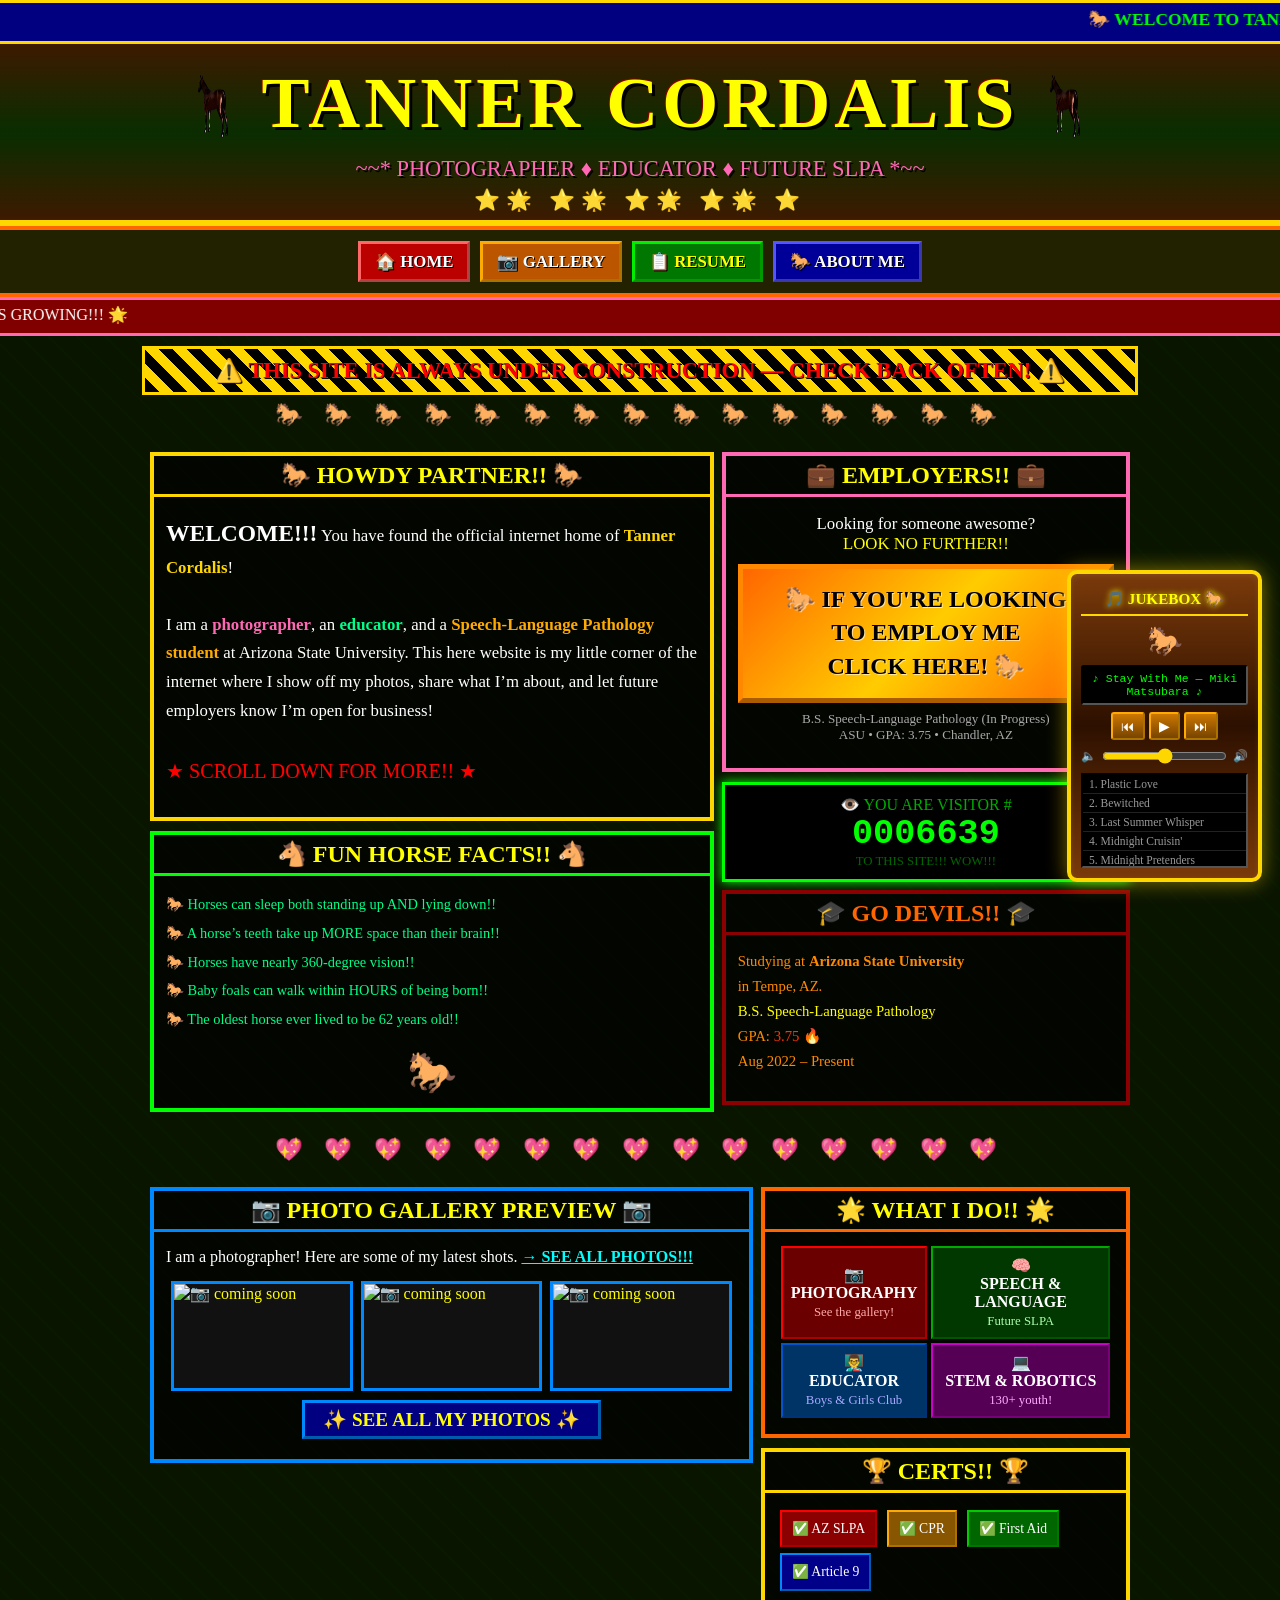
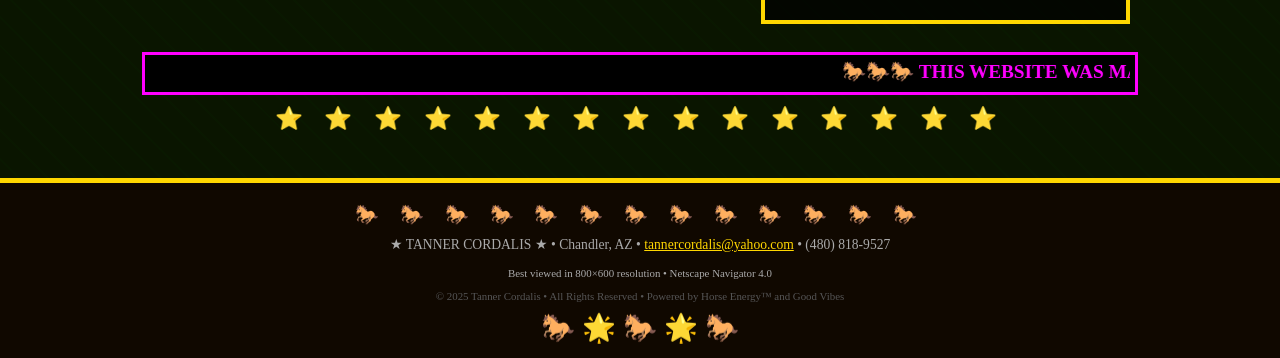
==== index.html @ 5c28f467 "Even out horse GIFs - one on each side" ====
<!DOCTYPE html>
<html lang="en">
<head>
  <meta charset="UTF-8">
  <meta name="viewport" content="width=device-width, initial-scale=1.0">
  <title>~~* TANNER CORDALIS *~~ Welcome to My World Wide Web Site!!!</title>
  <link rel="stylesheet" href="style.css">
  <script src="jukebox.js" defer></script>
</head>
<body>

<!-- ============================================================
     JUKEBOX — copy this exact block into every page
     ============================================================ -->
<div id="jukebox">
  <div id="jukebox-toggle" onclick="toggleJukebox()">🎵 JUKEBOX 🐎</div>
  <div id="jukebox-body">
    <span class="jukebox-horse">🐎</span>
    <div id="song-display"><span id="song-title-scroll">♪ Press play! ♪</span></div>
    <div class="jukebox-controls">
      <button class="jukebox-btn" onclick="prevSong()">⏮</button>
      <button class="jukebox-btn" id="play-pause-btn" onclick="togglePlay()">▶</button>
      <button class="jukebox-btn" onclick="nextSong()">⏭</button>
    </div>
    <div class="volume-row">
      <span>🔈</span>
      <input type="range" min="0" max="100" value="50" oninput="setVolume(this.value)">
      <span>🔊</span>
    </div>
    <div id="jukebox-playlist" class="jukebox-playlist"></div>
  </div>
</div>

<!-- LIGHTBOX (hidden) -->
<div id="lightbox-overlay" class="lightbox-overlay">
  <span class="lightbox-close" onclick="closeLightbox()">✕</span>
  <img id="lightbox-img" class="lightbox-img" src="" alt="">
  <p id="lightbox-caption" class="lightbox-caption"></p>
</div>

<!-- ============================================================
     TOP MARQUEE
     ============================================================ -->
<div class="marquee-bar">
  <marquee scrollamount="6">
    🐎 WELCOME TO TANNER CORDALIS'S OFFICIAL WORLD WIDE WEB SITE!!! 🐎
    &nbsp;&nbsp;&nbsp;
    PHOTOGRAPHER &bull; EDUCATOR &bull; SPEECH-LANGUAGE PATHOLOGY STUDENT &bull; HORSE ENTHUSIAST
    &nbsp;&nbsp;&nbsp;
    🐎 EST. 2025 &bull; CHANDLER, AZ 🐎
    &nbsp;&nbsp;&nbsp;
    SITE IS ALWAYS GROWING — CHECK BACK OFTEN!!!
    &nbsp;&nbsp;&nbsp;
    🐎 WELCOME TO TANNER CORDALIS'S OFFICIAL WORLD WIDE WEB SITE!!! 🐎
  </marquee>
</div>

<!-- ============================================================
     MAIN HEADER
     ============================================================ -->
<header class="site-header">
  <div class="horse-row">
    <!--
      SPINNING HORSE GIFS:
      1. Go to gifcities.org and search "horse" — download a good one
      2. Save it as "gifs/horse-spin.gif"
      3. The img tag below will automatically show it!
         (If the file is missing, the spinning emoji shows instead — no broken image)
    -->
    <img src="gifs/horse-spin.gif" class="spinning-horse-img" alt="horse">

    <span class="site-title">TANNER CORDALIS</span>

    <img src="gifs/horse-spin.gif" class="spinning-horse-img" alt="horse">
  </div>

  <div class="header-subtitle">~~* PHOTOGRAPHER &diams; EDUCATOR &diams; FUTURE SLPA *~~</div>

  <div class="star-row">
    <span class="spin-fast">⭐</span><span class="wiggle">🌟</span>
    <span class="spin-fast">⭐</span><span class="wiggle">🌟</span>
    <span class="spin-fast">⭐</span><span class="wiggle">🌟</span>
    <span class="spin-fast">⭐</span><span class="wiggle">🌟</span>
    <span class="spin-fast">⭐</span>
  </div>
</header>

<!-- ============================================================
     NAVIGATION
     ============================================================ -->
<nav>
  <a href="index.html">🏠 HOME</a>
  <a href="gallery.html">📷 GALLERY</a>
  <a href="resume.html">📋 RESUME</a>
  <a href="about.html">🐎 ABOUT ME</a>
</nav>

<div class="marquee-bar-2">
  <marquee scrollamount="4" direction="right">
    🌟 NEW PHOTOS ADDED REGULARLY!! 🌟 &nbsp;&nbsp;
    CHECK OUT THE GALLERY!!! &nbsp;&nbsp;
    🐎 HORSE POWERED SINCE 2025 🐎 &nbsp;&nbsp;
    ARIZONA STATE UNIVERSITY &bull; GPA 3.75 &nbsp;&nbsp;
    🌟 THIS SITE IS ALWAYS GROWING!!! 🌟
  </marquee>
</div>

<!-- ============================================================
     MAIN CONTENT
     ============================================================ -->
<div class="page-wrapper">

  <!-- UNDER CONSTRUCTION NOTICE -->
  <div class="construction-bar">
    ⚠️ THIS SITE IS ALWAYS UNDER CONSTRUCTION — CHECK BACK OFTEN! ⚠️
  </div>

  <div class="gif-divider">🐎 🐎 🐎 🐎 🐎 🐎 🐎 🐎 🐎 🐎 🐎 🐎 🐎 🐎 🐎</div>

  <!-- ROW 1: Welcome + Hire Me + Visitor Counter -->
  <table width="100%" cellspacing="8" cellpadding="0">
    <tr valign="top">

      <td width="58%">
        <div class="retro-box retro-box-gold">
          <h2 style="border-color:#ffd700">🐎 HOWDY PARTNER!! 🐎</h2>
          <p style="color:#fff; font-size:1.05em; line-height:1.7">
            <span class="rainbow" style="font-size:1.4em; font-weight:bold">WELCOME!!!</span>
            You have found the official internet home of
            <strong style="color:#ffd700">Tanner Cordalis</strong>!
            <br><br>
            I am a <strong style="color:#ff69b4">photographer</strong>,
            an <strong style="color:#00ff88">educator</strong>, and a
            <strong style="color:#ffaa00">Speech-Language Pathology student</strong>
            at Arizona State University.
            This here website is my little corner of the internet where I show off my photos,
            share what I&rsquo;m about, and let future employers know I&rsquo;m open for business!
            <br><br>
            <span class="blink" style="color:#ff0000; font-size:1.2em">
              &#9733; SCROLL DOWN FOR MORE!! &#9733;
            </span>
          </p>
        </div>

        <!-- Horse facts box -->
        <div class="retro-box retro-box-green" style="margin-top:8px">
          <h2 style="border-color:#00ff00">🐴 FUN HORSE FACTS!! 🐴</h2>
          <ul style="color:#00ff88; list-style:none; padding:0; font-size:0.9em; line-height:2">
            <li>🐎 Horses can sleep both standing up AND lying down!!</li>
            <li>🐎 A horse&rsquo;s teeth take up MORE space than their brain!!</li>
            <li>🐎 Horses have nearly 360-degree vision!!</li>
            <li>🐎 Baby foals can walk within HOURS of being born!!</li>
            <li>🐎 The oldest horse ever lived to be 62 years old!!</li>
          </ul>
          <div style="text-align:center; font-size:2.5em"><span class="spin">🐎</span></div>
        </div>
      </td>

      <td width="42%">
        <!-- HIRE ME -->
        <div class="retro-box retro-box-pink">
          <h2 style="border-color:#ff69b4">💼 EMPLOYERS!! 💼</h2>
          <p style="color:#fff; text-align:center; font-size:1.05em; margin-bottom:10px">
            Looking for someone awesome?<br>
            <span class="blink" style="color:#ffff00">LOOK NO FURTHER!!</span>
          </p>
          <a href="resume.html" class="hire-me-btn">
            🐎 IF YOU'RE LOOKING<br>TO EMPLOY ME<br>CLICK HERE! 🐎
          </a>
          <p style="color:#aaa; font-size:0.82em; text-align:center; margin-top:8px">
            B.S. Speech-Language Pathology (In Progress)<br>
            ASU &bull; GPA: 3.75 &bull; Chandler, AZ
          </p>
        </div>

        <!-- VISITOR COUNTER -->
        <div class="visitor-counter" style="margin-top:10px">
          <div style="color:#00aa00; font-size:1em">👁️ YOU ARE VISITOR #</div>
          <div class="count-num"><span id="visitor-count">0000000</span></div>
          <div style="color:#006600; font-size:0.8em">TO THIS SITE!!! WOW!!!</div>
        </div>

        <!-- ABOUT ASU BOX -->
        <div class="retro-box" style="border-color:#8b0000; margin-top:8px">
          <h2 style="border-color:#8b0000; color:#ff6600">🎓 GO DEVILS!! 🎓</h2>
          <p style="color:#ff8800; font-size:0.92em; line-height:1.7">
            Studying at <strong>Arizona State University</strong><br>
            in Tempe, AZ.<br>
            <span style="color:#ffff00">B.S. Speech-Language Pathology</span><br>
            GPA: <span class="blink" style="color:#ff3300">3.75</span> 🔥<br>
            Aug 2022 – Present
          </p>
        </div>
      </td>

    </tr>
  </table>

  <div class="gif-divider" style="color:#ff69b4">
    💖 💖 💖 💖 💖 💖 💖 💖 💖 💖 💖 💖 💖 💖 💖
  </div>

  <!-- ROW 2: Gallery Preview + What I Do -->
  <table width="100%" cellspacing="8" cellpadding="0">
    <tr valign="top">

      <td width="62%">
        <div class="retro-box retro-box-blue">
          <h2 style="border-color:#0088ff">📷 PHOTO GALLERY PREVIEW 📷</h2>
          <p style="color:#fff; margin-bottom:10px; font-size:1em">
            I am a photographer! Here are some of my latest shots.
            <a href="gallery.html" style="color:#00ffff; font-weight:bold">
              &rarr; SEE ALL PHOTOS!!!
            </a>
          </p>
          <!--
            HOMEPAGE PREVIEW PHOTOS:
            Change the src values to 3 of your actual photo filenames!
            Example: src="photos/sunset.jpg"
          -->
          <table width="100%">
            <tr>
              <td width="33%" style="padding:3px">
                <img src="photos/preview1.jpg" width="100%"
                     style="border:3px solid #0088ff; height:110px; object-fit:cover; display:block; background:#111"
                     alt="📷" onerror="this.style.background='#111'; this.alt='📷 coming soon'">
              </td>
              <td width="33%" style="padding:3px">
                <img src="photos/preview2.jpg" width="100%"
                     style="border:3px solid #0088ff; height:110px; object-fit:cover; display:block; background:#111"
                     alt="📷" onerror="this.style.background='#111'; this.alt='📷 coming soon'">
              </td>
              <td width="33%" style="padding:3px">
                <img src="photos/preview3.jpg" width="100%"
                     style="border:3px solid #0088ff; height:110px; object-fit:cover; display:block; background:#111"
                     alt="📷" onerror="this.style.background='#111'; this.alt='📷 coming soon'">
              </td>
            </tr>
          </table>
          <p style="text-align:center; margin-top:12px">
            <a href="gallery.html"
               style="color:#ffff00; font-size:1.2em; font-weight:bold;
                      background:#000080; padding:6px 18px;
                      border:3px outset #0088ff; text-decoration:none">
              ✨ SEE ALL MY PHOTOS ✨
            </a>
          </p>
        </div>
      </td>

      <td width="38%">
        <div class="retro-box" style="border-color:#ff6600">
          <h2 style="border-color:#ff6600">🌟 WHAT I DO!! 🌟</h2>
          <table width="100%" cellspacing="4">
            <tr>
              <td style="background:#6b0000; border:2px outset #ff0000; padding:8px; color:#fff; text-align:center">
                📷<br><strong>PHOTOGRAPHY</strong><br><span style="font-size:0.8em; color:#ffaaaa">See the gallery!</span>
              </td>
              <td style="background:#003800; border:2px outset #00aa00; padding:8px; color:#fff; text-align:center">
                🧠<br><strong>SPEECH &amp; LANGUAGE</strong><br><span style="font-size:0.8em; color:#aaffaa">Future SLPA</span>
              </td>
            </tr>
            <tr>
              <td style="background:#003366; border:2px outset #0055cc; padding:8px; color:#fff; text-align:center; margin-top:4px">
                👨‍🏫<br><strong>EDUCATOR</strong><br><span style="font-size:0.8em; color:#aaaaff">Boys &amp; Girls Club</span>
              </td>
              <td style="background:#550055; border:2px outset #cc00cc; padding:8px; color:#fff; text-align:center">
                💻<br><strong>STEM &amp; ROBOTICS</strong><br><span style="font-size:0.8em; color:#ffaaff">130+ youth!</span>
              </td>
            </tr>
          </table>
        </div>

        <div class="retro-box retro-box-gold" style="margin-top:8px">
          <h2 style="border-color:#ffd700">🏆 CERTS!! 🏆</h2>
          <p style="color:#fff; font-size:0.9em; line-height:2">
            <span class="cert-badge" style="background:#8b0000; border-color:#ff0000">✅ AZ SLPA</span>
            <span class="cert-badge" style="background:#885500; border-color:#ffaa00">✅ CPR</span>
            <span class="cert-badge" style="background:#006600; border-color:#00cc00">✅ First Aid</span>
            <span class="cert-badge" style="background:#000088; border-color:#0088ff">✅ Article 9</span>
          </p>
        </div>
      </td>

    </tr>
  </table>

  <!-- BIG CHAOS MARQUEE AT BOTTOM -->
  <div style="background:#000; border:3px solid #ff00ff; padding:5px; margin:10px 0">
    <marquee scrollamount="9" style="color:#ff00ff; font-size:1.2em; font-weight:bold">
      🐎🐎🐎 THIS WEBSITE WAS MADE WITH LOVE AND HORSE ENERGY 🐎🐎🐎
      &nbsp;&nbsp;&nbsp;
      EMAIL: tannercordalis@yahoo.com
      &nbsp;&nbsp;&nbsp;
      PHONE: (480) 818-9527
      &nbsp;&nbsp;&nbsp;
      🐎🐎🐎 CHANDLER AZ &bull; ASU &bull; BOYS &amp; GIRLS CLUB 🐎🐎🐎
    </marquee>
  </div>

  <div class="gif-divider" style="color:#ffd700">
    ⭐ ⭐ ⭐ ⭐ ⭐ ⭐ ⭐ ⭐ ⭐ ⭐ ⭐ ⭐ ⭐ ⭐ ⭐
  </div>

</div><!-- end page-wrapper -->

<!-- ============================================================
     FOOTER
     ============================================================ -->
<footer>
  <div class="gif-divider">🐎 🐎 🐎 🐎 🐎 🐎 🐎 🐎 🐎 🐎 🐎 🐎 🐎</div>
  <p style="margin-top:10px">
    <span class="rainbow">★ TANNER CORDALIS ★</span>
    &bull; Chandler, AZ &bull;
    <a href="mailto:tannercordalis@yahoo.com">tannercordalis@yahoo.com</a>
    &bull; (480) 818-9527
  </p>
  <p style="margin-top:6px; font-size:0.8em">
    Best viewed in 800&times;600 resolution &bull;
    <span class="blink">Netscape Navigator 4.0</span>
  </p>
  <p style="margin-top:5px; font-size:0.8em; color:#555">
    &copy; 2025 Tanner Cordalis &bull; All Rights Reserved &bull;
    Powered by Horse Energy&trade; and Good Vibes
  </p>
  <div style="margin-top:10px; font-size:2em">🐎 🌟 🐎 🌟 🐎</div>
</footer>

</body>
</html>
---- style.css ----
/* ================================================================
   TANNER CORDALIS - WEBSITE STYLES
   Horse-powered 90s chaos aesthetic
   ================================================================ */

* { box-sizing: border-box; }

body {
  background-color: #0a1500;
  background-image: repeating-linear-gradient(
    45deg,
    rgba(0,80,0,0.05) 0px, rgba(0,80,0,0.05) 2px,
    transparent 2px, transparent 20px
  );
  font-family: 'Comic Sans MS', 'Chalkboard SE', cursive;
  color: #ffff00;
  margin: 0;
  padding: 0;
}

/* ===== ANIMATIONS ===== */
@keyframes spin {
  from { transform: rotate(0deg); }
  to   { transform: rotate(360deg); }
}
@keyframes blink {
  0%, 49% { visibility: visible; }
  50%, 100% { visibility: hidden; }
}
@keyframes rainbow {
  0%   { color: #ff0000; }
  16%  { color: #ff8800; }
  33%  { color: #ffff00; }
  50%  { color: #00ff88; }
  66%  { color: #00aaff; }
  83%  { color: #ff00ff; }
  100% { color: #ff0000; }
}
@keyframes wiggle {
  0%, 100% { transform: rotate(-8deg); }
  50%       { transform: rotate(8deg); }
}
@keyframes pulse {
  0%, 100% { transform: scale(1); box-shadow: 0 0 10px #ff6600; }
  50%       { transform: scale(1.04); box-shadow: 0 0 30px #ff6600; }
}
@keyframes glow-gold {
  0%, 100% { box-shadow: 0 0 8px #ffd700; }
  50%       { box-shadow: 0 0 25px #ffd700, 0 0 50px #ffd700; }
}

.spin       { display: inline-block; animation: spin 3s linear infinite; }
.spin-fast  { display: inline-block; animation: spin 1s linear infinite; }
.blink      { animation: blink 1s step-start infinite; }
.rainbow    { animation: rainbow 2s linear infinite; }
.wiggle     { display: inline-block; animation: wiggle 0.5s ease-in-out infinite; }
.pulse      { animation: pulse 1.5s ease-in-out infinite; }

/* ===== HEADER ===== */
.site-header {
  background: linear-gradient(180deg, #3d1a00, #0a2d00, #3d1a00);
  border-bottom: 6px solid #ffd700;
  text-align: center;
  padding: 12px 5px 8px;
}

.site-title {
  font-size: clamp(2em, 6vw, 4.5em);
  font-weight: bold;
  text-transform: uppercase;
  letter-spacing: 4px;
  animation: rainbow 2s linear infinite;
  text-shadow: 3px 3px 0 #000, -1px -1px 0 #8b0000;
  display: block;
  margin: 6px 0;
}

.horse-row {
  display: flex;
  align-items: center;
  justify-content: center;
  flex-wrap: wrap;
  gap: 8px;
}

.spinning-horse-img {
  width: 80px;
  height: 80px;
}

.header-subtitle {
  color: #ff69b4;
  font-size: clamp(1em, 2.5vw, 1.4em);
  text-shadow: 2px 2px 0 #000;
  animation: blink 2s step-start infinite;
  margin-top: 5px;
}

.star-row { margin-top: 6px; font-size: 1.3em; letter-spacing: 6px; }

/* ===== MARQUEE BARS ===== */
.marquee-bar {
  background: #000080;
  border-top: 3px solid #ffd700;
  border-bottom: 3px solid #ffd700;
  padding: 6px 0;
  font-size: 1.1em;
  font-weight: bold;
  color: #00ff00;
}
.marquee-bar-2 {
  background: #800000;
  border-top: 3px solid #ff69b4;
  border-bottom: 3px solid #ff69b4;
  padding: 5px 0;
  font-size: 1em;
  color: #ffffff;
}

/* ===== NAVIGATION ===== */
nav {
  background: #222200;
  border-top: 4px solid #ff6600;
  border-bottom: 4px solid #ff6600;
  text-align: center;
  padding: 8px 4px;
}
nav a {
  display: inline-block;
  margin: 3px;
  padding: 7px 14px;
  font-family: 'Comic Sans MS', cursive;
  font-size: 1.05em;
  font-weight: bold;
  text-decoration: none;
  border: 3px outset;
  cursor: pointer;
  text-shadow: 1px 1px 0 #000;
}
nav a:nth-child(1) { background: #bb0000; color: #fff; border-color: #ff6666; }
nav a:nth-child(2) { background: #bb5500; color: #fff; border-color: #ffaa00; }
nav a:nth-child(3) { background: #007700; color: #ffff00; border-color: #00ee00; }
nav a:nth-child(4) { background: #000099; color: #fff; border-color: #5555ff; }
nav a:nth-child(5) { background: #880088; color: #fff; border-color: #ff00ff; }
nav a:hover { border-style: inset; filter: brightness(1.3); }

/* ===== PAGE WRAPPER ===== */
.page-wrapper {
  max-width: 1020px;
  margin: 0 auto;
  padding: 10px 12px 20px;
}

/* ===== RETRO BOXES ===== */
.retro-box {
  border: 4px solid;
  padding: 12px;
  margin: 10px 0;
  background: rgba(0,0,0,0.72);
}
.retro-box h2 {
  font-size: 1.5em;
  text-align: center;
  padding: 5px;
  margin: -12px -12px 10px;
  border-bottom: 3px solid;
  animation: rainbow 3s linear infinite;
}
.retro-box-gold  { border-color: #ffd700; }
.retro-box-red   { border-color: #ff0000; }
.retro-box-green { border-color: #00ff00; }
.retro-box-pink  { border-color: #ff69b4; }
.retro-box-blue  { border-color: #0088ff; }

/* ===== CONSTRUCTION BAR ===== */
.construction-bar {
  background: repeating-linear-gradient(
    45deg, #000 0px, #000 10px, #ffd700 10px, #ffd700 20px
  );
  color: #ff0000;
  font-size: 1.4em;
  font-weight: bold;
  text-align: center;
  padding: 8px;
  border: 3px solid #ffd700;
  text-shadow: 1px 1px 0 #000;
  animation: blink 1.5s step-start infinite;
}

/* ===== HIRE ME BUTTON ===== */
.hire-me-btn {
  display: block;
  background: linear-gradient(135deg, #ff6600, #ffcc00, #ff6600);
  color: #000;
  font-family: 'Comic Sans MS', cursive;
  font-size: 1.5em;
  font-weight: bold;
  text-decoration: none;
  text-align: center;
  padding: 14px 20px;
  border: 5px outset #ff8800;
  margin: 8px auto;
  animation: pulse 1.2s ease-in-out infinite;
  text-shadow: 1px 1px 0 rgba(255,255,255,0.6);
  cursor: pointer;
  line-height: 1.4;
}
.hire-me-btn:hover { border-style: inset; filter: brightness(1.2); animation: none; }

/* ===== VISITOR COUNTER ===== */
.visitor-counter {
  text-align: center;
  background: #000;
  border: 3px solid #00ff00;
  padding: 10px;
  margin: 8px auto;
  box-shadow: 0 0 10px #00ff00;
}
.visitor-counter .count-num {
  font-family: 'Courier New', monospace;
  font-size: 2.2em;
  color: #00ff00;
  font-weight: bold;
}

/* ===== DIVIDER ROW ===== */
.gif-divider {
  text-align: center;
  margin: 6px 0;
  font-size: 1.4em;
  letter-spacing: 8px;
}

/* ===== PHOTO GALLERY ===== */
.gallery-grid {
  display: grid;
  grid-template-columns: repeat(auto-fill, minmax(230px, 1fr));
  gap: 14px;
  padding: 8px 0;
}
.photo-card {
  background: #120800;
  border: 4px solid #8b4513;
  padding: 8px;
  text-align: center;
  transition: transform 0.2s, border-color 0.2s;
}
.photo-card:hover {
  transform: scale(1.03);
  border-color: #ffd700;
  box-shadow: 0 0 15px #ffd700;
}
.photo-card img {
  width: 100%;
  height: 210px;
  object-fit: cover;
  border: 2px solid #ffd700;
  display: block;
  cursor: pointer;
  background: #222;
}
.photo-card .photo-title { color: #ff69b4; font-size: 1.05em; font-weight: bold; margin-top: 6px; }
.photo-card .caption     { color: #ffff88; font-size: 0.88em; margin-top: 4px; font-style: italic; }

/* ===== LIGHTBOX ===== */
.lightbox-overlay {
  display: none;
  position: fixed;
  inset: 0;
  background: rgba(0,0,0,0.96);
  z-index: 9999;
  justify-content: center;
  align-items: center;
  flex-direction: column;
}
.lightbox-overlay.active { display: flex; }
.lightbox-img {
  max-width: 90vw;
  max-height: 78vh;
  object-fit: contain;
  border: 5px solid #ffd700;
  box-shadow: 0 0 40px #ffd700;
}
.lightbox-caption {
  color: #ffff00;
  font-size: 1.2em;
  text-align: center;
  margin-top: 14px;
  max-width: 700px;
  padding: 0 20px;
}
.lightbox-close {
  position: absolute;
  top: 15px;
  right: 25px;
  font-size: 3em;
  color: #ff0000;
  cursor: pointer;
  font-weight: bold;
  line-height: 1;
  text-shadow: 0 0 10px #ff0000;
}

/* ===== RESUME ===== */
.resume-section {
  background: rgba(0,0,25,0.85);
  border: 3px solid #ffd700;
  padding: 18px;
  margin: 10px 0;
  color: #fff;
}
.resume-section h2 {
  color: #ffd700;
  border-bottom: 2px solid #ffd700;
  padding-bottom: 6px;
  margin-bottom: 12px;
  font-size: 1.4em;
}
.resume-section h3 {
  color: #ff69b4;
  font-size: 1.15em;
  margin-top: 14px;
  margin-bottom: 2px;
}
.resume-section .job-meta {
  color: #aaa;
  font-size: 0.9em;
  font-style: italic;
  margin-bottom: 6px;
}
.resume-section ul { padding-left: 22px; }
.resume-section ul li { margin-bottom: 6px; color: #ddd; line-height: 1.5; }
.cert-badge {
  display: inline-block;
  padding: 3px 10px;
  border: 2px outset;
  margin: 3px;
  font-size: 0.95em;
}

/* ===== JUKEBOX (fixed) ===== */
#jukebox {
  position: fixed;
  bottom: 18px;
  right: 18px;
  width: 195px;
  background: linear-gradient(180deg, #7a3a0a, #2d1000, #7a3a0a);
  border: 4px solid #ffd700;
  border-radius: 10px;
  padding: 10px;
  box-shadow: 0 0 20px rgba(255,215,0,0.5), inset 0 2px 6px rgba(255,255,255,0.08);
  z-index: 1000;
  font-family: 'Comic Sans MS', cursive;
  color: #ffd700;
  text-align: center;
  animation: glow-gold 3s ease-in-out infinite;
}
#jukebox-toggle {
  font-size: 0.95em;
  font-weight: bold;
  color: #ffff00;
  text-shadow: 0 0 6px #ffff00;
  padding: 6px 4px;
  cursor: pointer;
  text-align: center;
  border-bottom: 2px solid #ffd700;
  user-select: none;
}
#jukebox-toggle:hover { filter: brightness(1.3); }
#jukebox-body { padding-top: 8px; }
#jukebox.collapsed #jukebox-body { display: none; }
#jukebox.collapsed { width: auto; min-width: 120px; }
#jukebox.collapsed #jukebox-toggle { border-bottom: none; }
.jukebox-horse { font-size: 1.8em; animation: spin 4s linear infinite; display: block; }
#song-display {
  background: #000;
  color: #00ff00;
  font-family: 'Courier New', monospace;
  font-size: 0.72em;
  padding: 5px;
  border: 2px inset #555;
  border-radius: 3px;
  margin: 7px 0;
  min-height: 38px;
  overflow: hidden;
}
#song-title-scroll { display: block; }
.jukebox-controls { display: flex; justify-content: center; gap: 4px; margin: 6px 0; }
.jukebox-btn {
  background: linear-gradient(180deg, #cc7700, #774400);
  color: #fff;
  border: 2px outset #ffaa00;
  padding: 4px 8px;
  font-size: 0.85em;
  cursor: pointer;
  border-radius: 3px;
}
.jukebox-btn:hover { border-style: inset; filter: brightness(1.2); }
.jukebox-btn:active { border-style: inset; }
.volume-row {
  display: flex;
  align-items: center;
  gap: 4px;
  font-size: 0.75em;
  margin-top: 4px;
}
.volume-row input[type="range"] { width: 100%; accent-color: #ffd700; }
.jukebox-playlist {
  max-height: 95px;
  overflow-y: auto;
  text-align: left;
  margin-top: 7px;
  border: 2px inset #555;
  background: #000;
  scrollbar-width: thin;
}
.jukebox-playlist-item {
  padding: 3px 6px;
  font-size: 0.72em;
  color: #999;
  cursor: pointer;
  border-bottom: 1px solid #222;
  white-space: nowrap;
  overflow: hidden;
  text-overflow: ellipsis;
}
.jukebox-playlist-item:hover { background: #1a1a00; color: #ffd700; }
.jukebox-playlist-item.active { color: #00ff00; background: #001100; }

/* ===== FOOTER ===== */
footer {
  background: #100800;
  border-top: 5px solid #ffd700;
  text-align: center;
  padding: 14px;
  color: #aaa;
  font-size: 0.85em;
  margin-top: 20px;
}
footer a { color: #ffd700; }

/* ===== RESPONSIVE ===== */
@media (max-width: 620px) {
  .site-title { font-size: 2em; letter-spacing: 2px; }
  #jukebox { width: 155px; bottom: 10px; right: 10px; font-size: 0.9em; }
  .gallery-grid { grid-template-columns: repeat(auto-fill, minmax(150px, 1fr)); }
  .spinning-horse-img { width: 55px; height: 55px; }
}
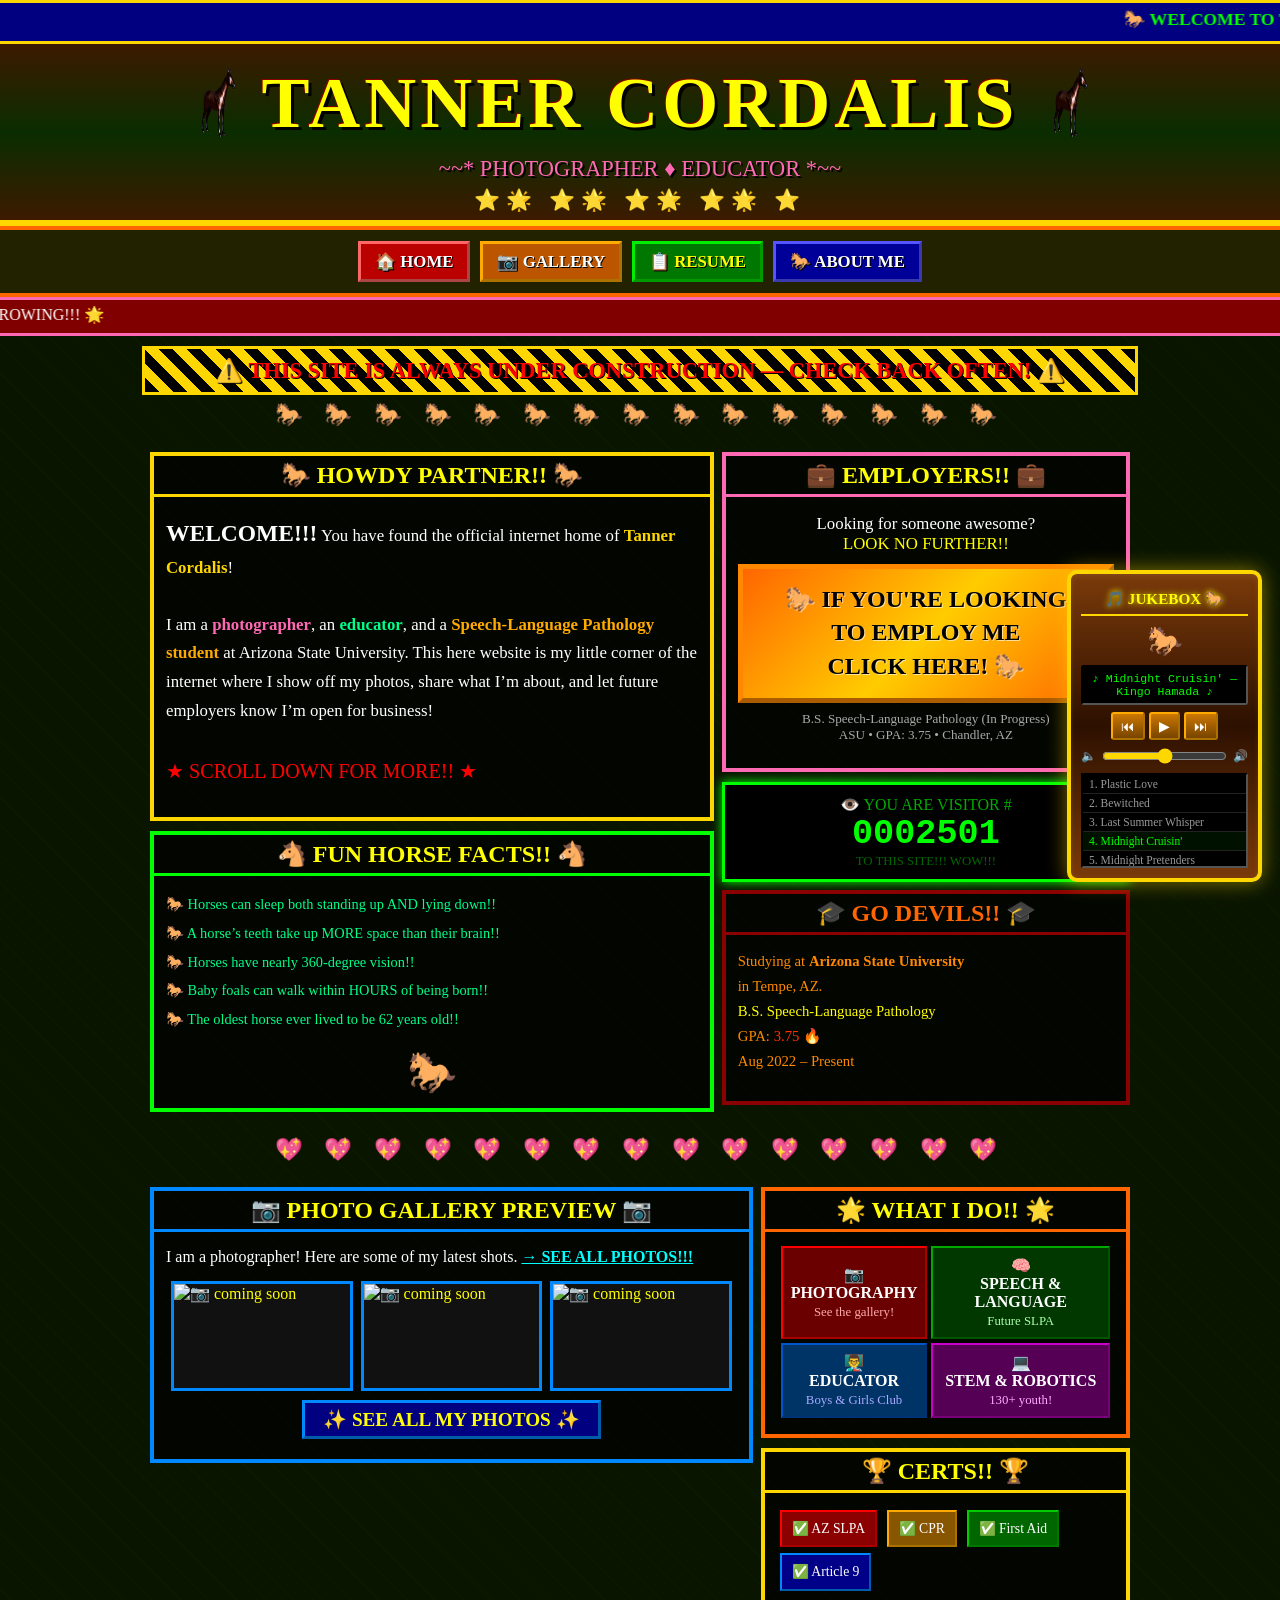
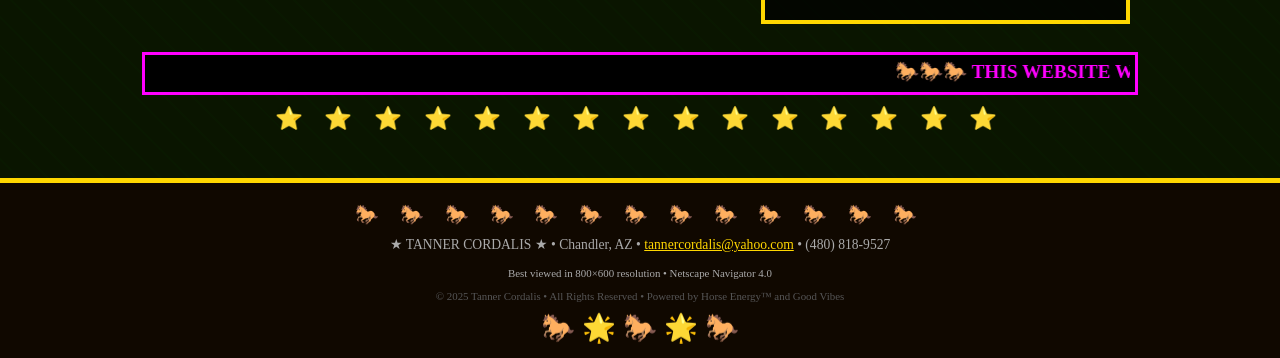
==== commit 3cb2121d: "Remove FUTURE SLPA from header" ====
--- a/index.html
+++ b/index.html
@@ -74,7 +74,7 @@
     <img src="gifs/horse-spin.gif" class="spinning-horse-img" alt="horse">
   </div>
 
-  <div class="header-subtitle">~~* PHOTOGRAPHER &diams; EDUCATOR &diams; FUTURE SLPA *~~</div>
+  <div class="header-subtitle">~~* PHOTOGRAPHER &diams; EDUCATOR *~~</div>
 
   <div class="star-row">
     <span class="spin-fast">⭐</span><span class="wiggle">🌟</span>
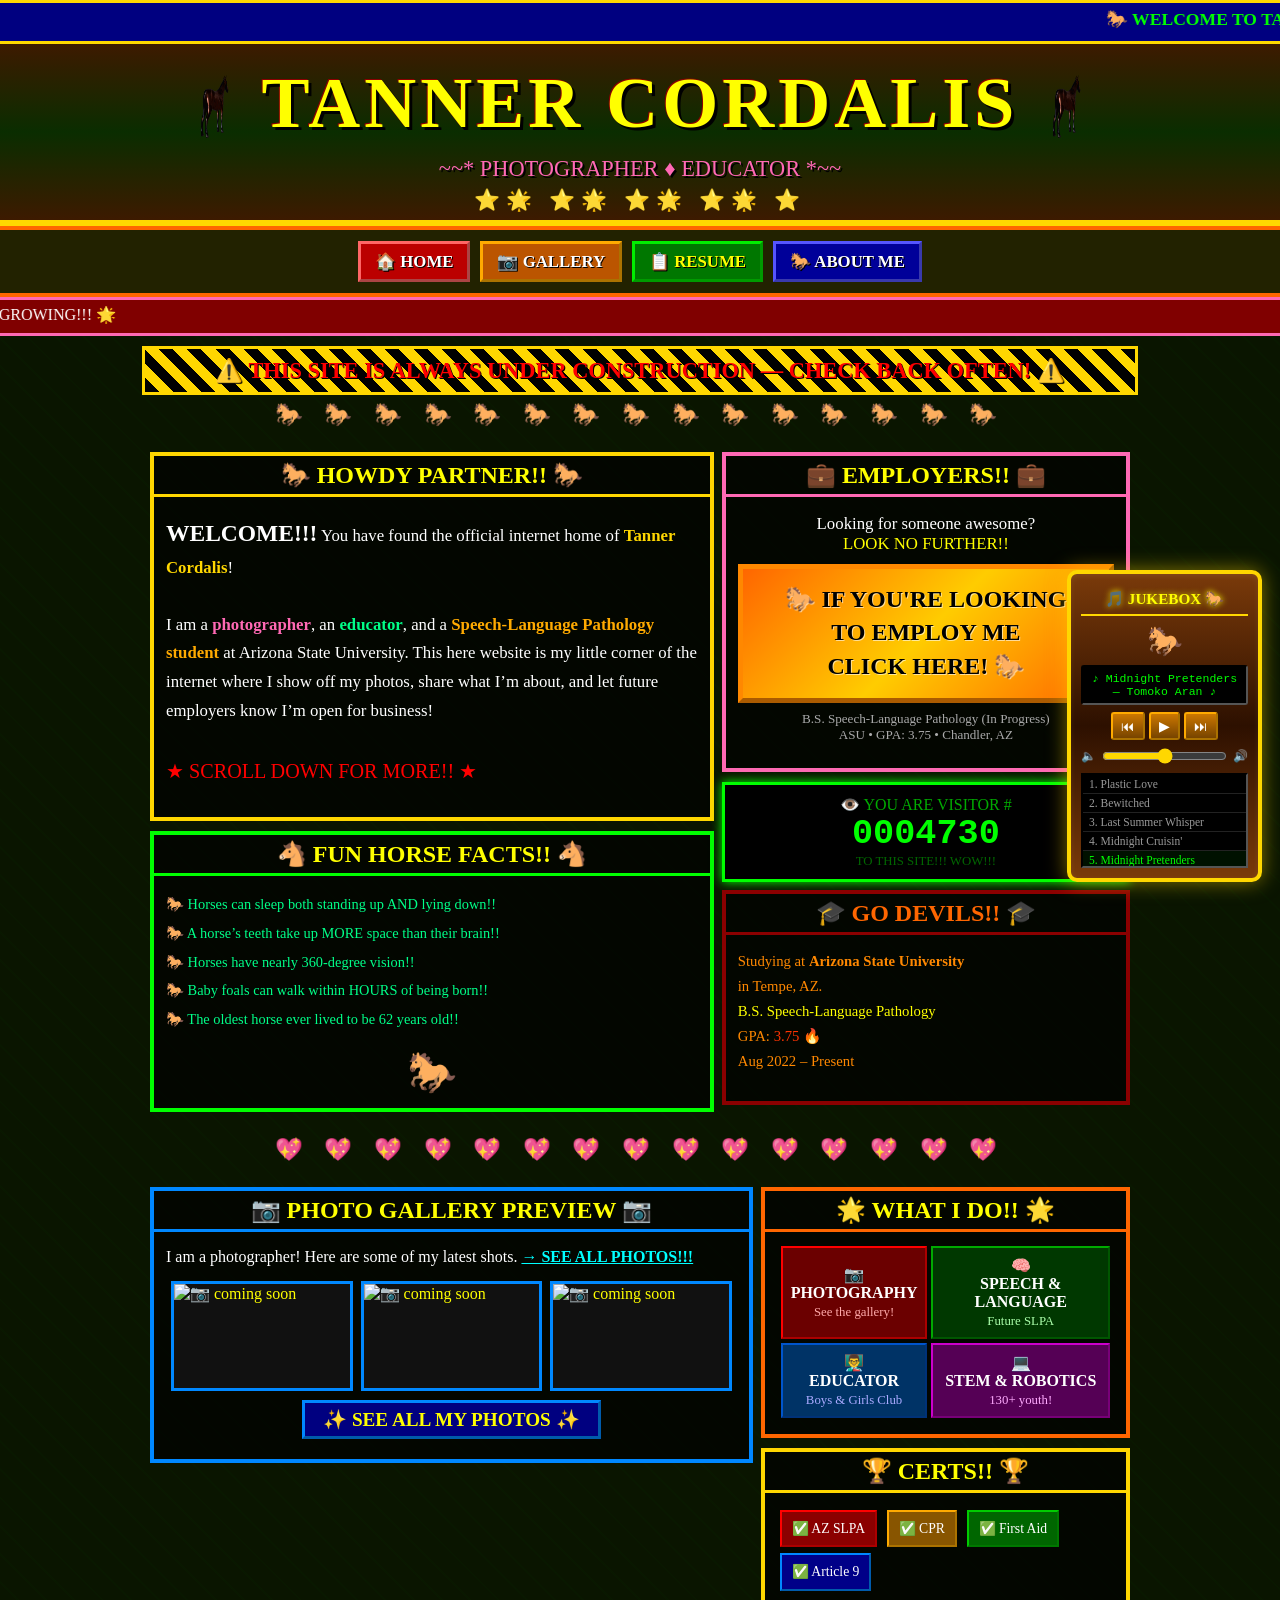
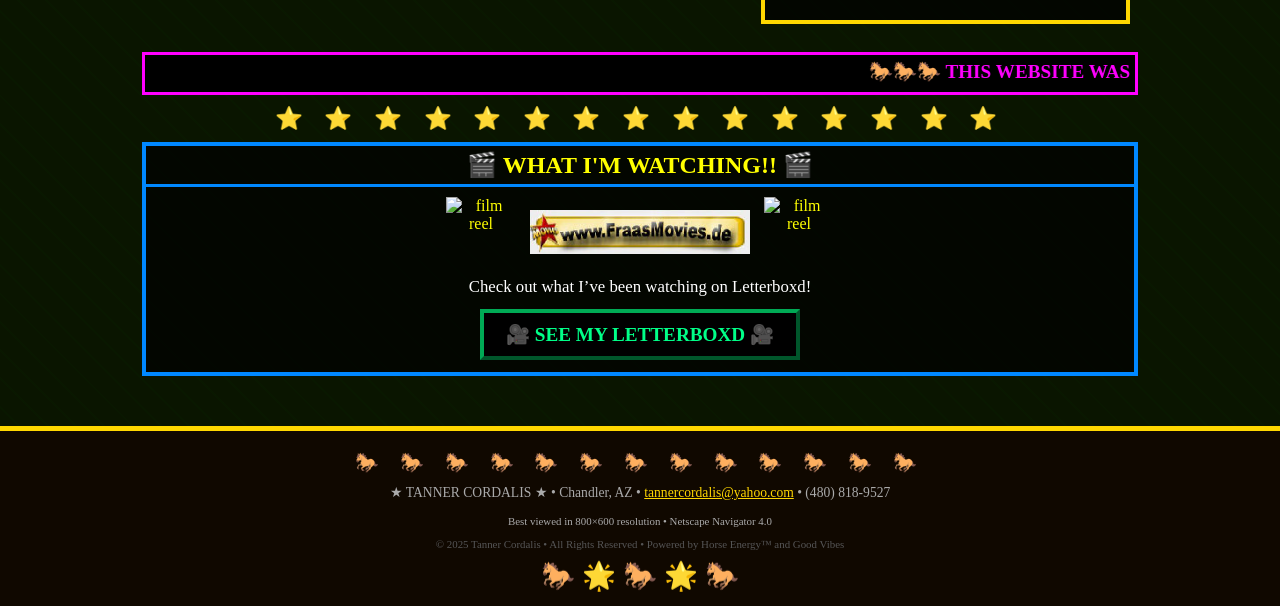
==== commit ee1d5ef1: "Add Letterboxd 'What I'm watching' section with movies + reel gifs" ====
--- a/index.html
+++ b/index.html
@@ -302,6 +302,29 @@
     ⭐ ⭐ ⭐ ⭐ ⭐ ⭐ ⭐ ⭐ ⭐ ⭐ ⭐ ⭐ ⭐ ⭐ ⭐
   </div>
 
+  <!-- ============================================================
+       WHAT I'M WATCHING — Letterboxd
+       ============================================================ -->
+  <div class="retro-box retro-box-blue" style="text-align:center">
+    <h2 style="border-color:#0088ff">🎬 WHAT I'M WATCHING!! 🎬</h2>
+    <div style="display:flex; align-items:center; justify-content:center; gap:14px; flex-wrap:wrap; margin:10px 0">
+      <img src="gifs/reel.gif" alt="film reel" style="width:70px; height:70px">
+      <img src="gifs/movies.gif" alt="movies" style="max-width:220px; height:auto">
+      <img src="gifs/reel.gif" alt="film reel" style="width:70px; height:70px">
+    </div>
+    <p style="color:#fff; font-size:1.05em; margin:8px 0 12px">
+      Check out what I&rsquo;ve been watching on Letterboxd!
+    </p>
+    <a href="https://letterboxd.com/Tannercordalis/" target="_blank" rel="noopener"
+       style="display:inline-block; background:#000; color:#00ff88;
+              border:4px outset #00aa55; padding:10px 22px;
+              font-family:'Comic Sans MS',cursive; font-size:1.2em;
+              font-weight:bold; text-decoration:none;
+              text-shadow:1px 1px 0 #000">
+      🎥 SEE MY LETTERBOXD 🎥
+    </a>
+  </div>
+
 </div><!-- end page-wrapper -->
 
 <!-- ============================================================
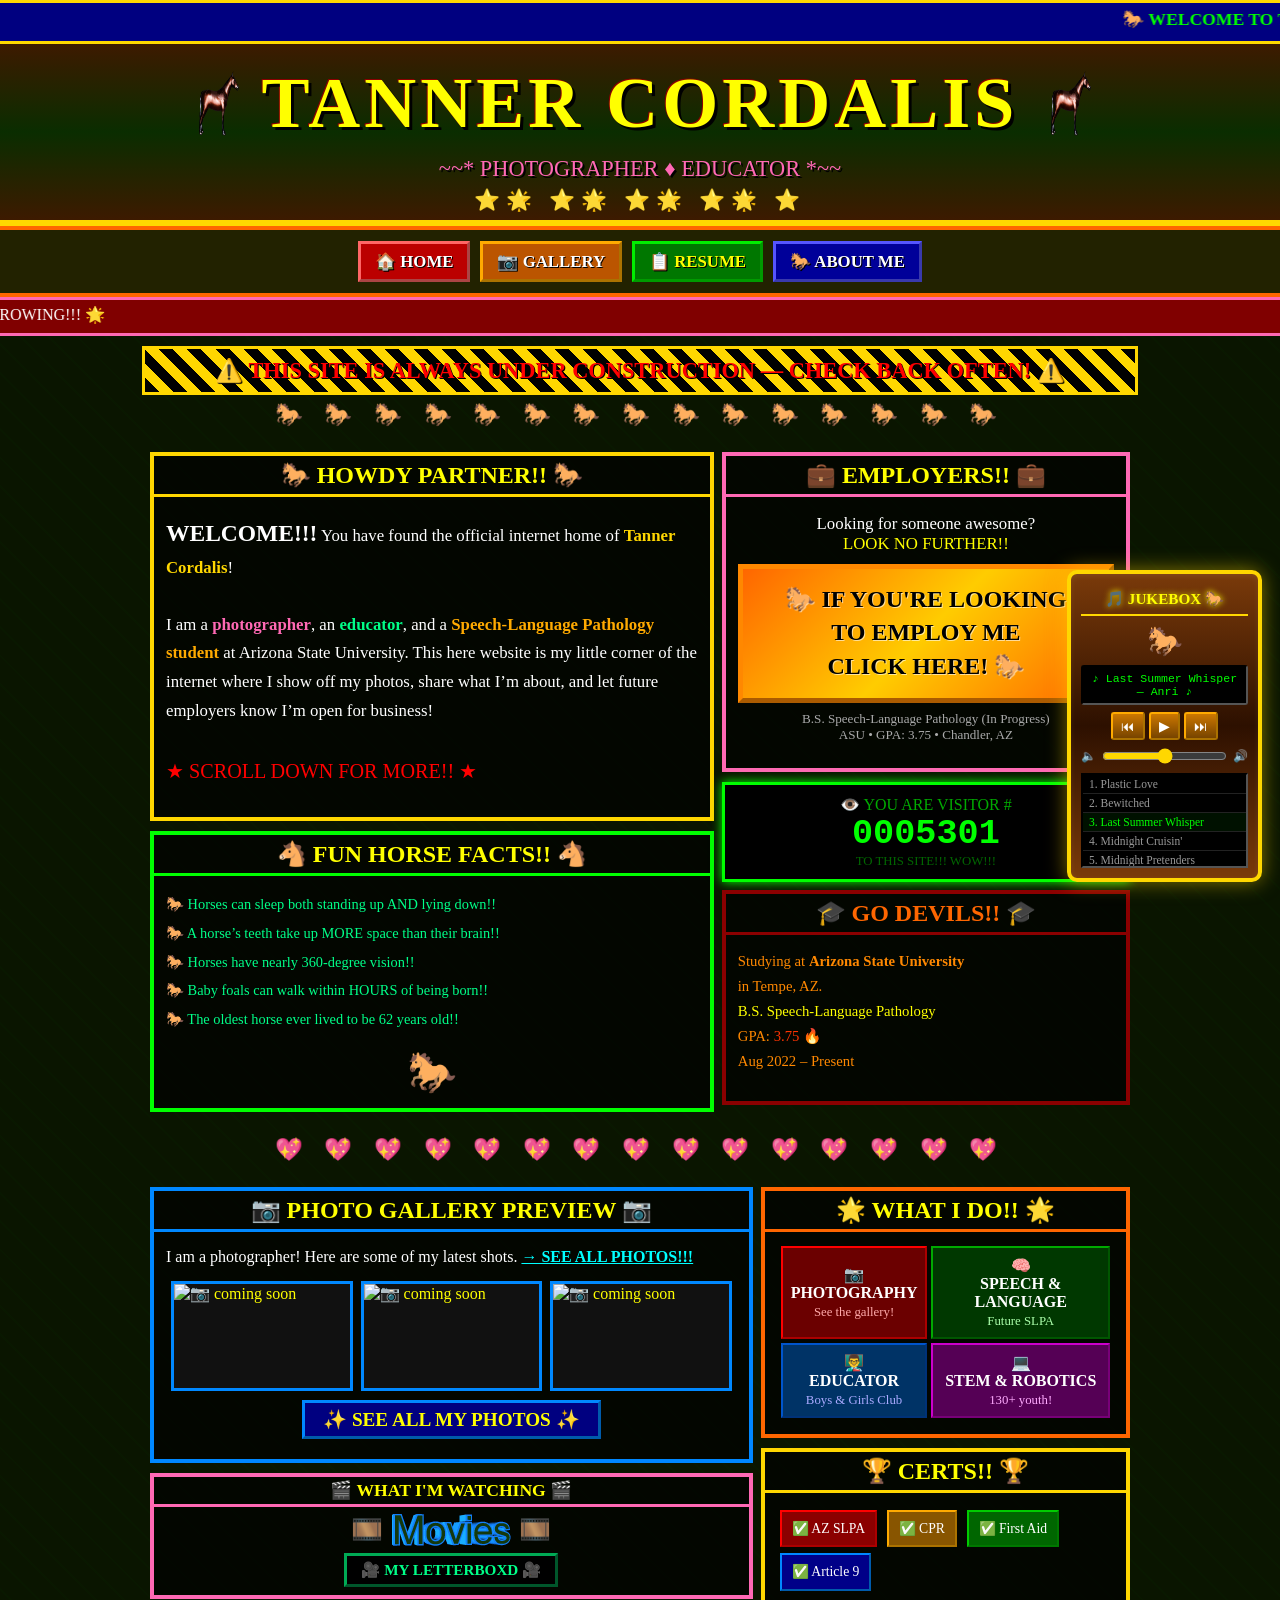
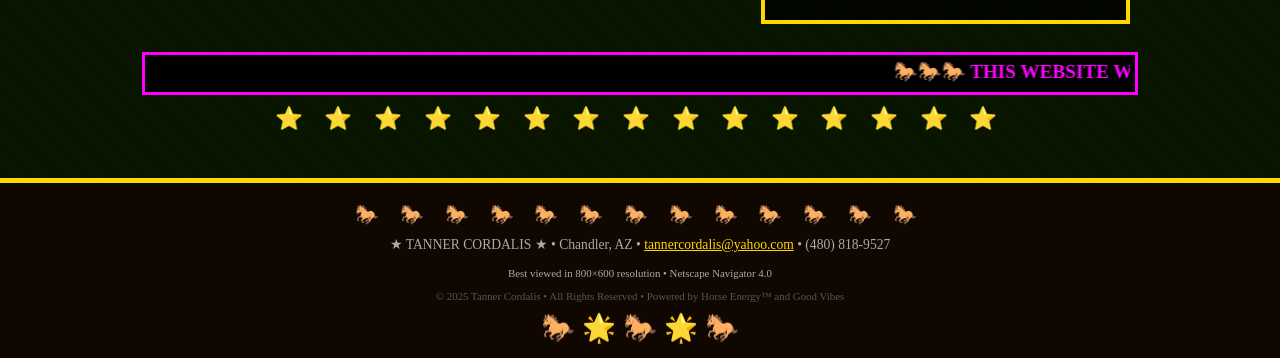
==== commit 9e4ead65: "Fix Movies gif, shrink 'What I'm Watching' into left column under gallery" ====
--- a/index.html
+++ b/index.html
@@ -246,6 +246,23 @@
             </a>
           </p>
         </div>
+
+        <!-- WHAT I'M WATCHING (compact, sits next to certs) -->
+        <div class="retro-box retro-box-pink" style="margin-top:8px; padding:8px; text-align:center">
+          <h2 style="border-color:#ff69b4; font-size:1.1em; padding:3px; margin:-8px -8px 6px">🎬 WHAT I'M WATCHING 🎬</h2>
+          <div style="display:flex; align-items:center; justify-content:center; gap:8px; margin:4px 0 6px">
+            <span class="spin" style="font-size:1.6em">🎞️</span>
+            <img src="gifs/movies.gif" alt="Movies" style="height:34px; vertical-align:middle">
+            <span class="spin" style="font-size:1.6em">🎞️</span>
+          </div>
+          <a href="https://letterboxd.com/Tannercordalis/" target="_blank" rel="noopener"
+             style="display:inline-block; background:#000; color:#00ff88;
+                    border:3px outset #00aa55; padding:5px 14px;
+                    font-family:'Comic Sans MS',cursive; font-size:0.95em;
+                    font-weight:bold; text-decoration:none">
+            🎥 MY LETTERBOXD 🎥
+          </a>
+        </div>
       </td>
 
       <td width="38%">
@@ -300,29 +317,6 @@
 
   <div class="gif-divider" style="color:#ffd700">
     ⭐ ⭐ ⭐ ⭐ ⭐ ⭐ ⭐ ⭐ ⭐ ⭐ ⭐ ⭐ ⭐ ⭐ ⭐
-  </div>
-
-  <!-- ============================================================
-       WHAT I'M WATCHING — Letterboxd
-       ============================================================ -->
-  <div class="retro-box retro-box-blue" style="text-align:center">
-    <h2 style="border-color:#0088ff">🎬 WHAT I'M WATCHING!! 🎬</h2>
-    <div style="display:flex; align-items:center; justify-content:center; gap:14px; flex-wrap:wrap; margin:10px 0">
-      <img src="gifs/reel.gif" alt="film reel" style="width:70px; height:70px">
-      <img src="gifs/movies.gif" alt="movies" style="max-width:220px; height:auto">
-      <img src="gifs/reel.gif" alt="film reel" style="width:70px; height:70px">
-    </div>
-    <p style="color:#fff; font-size:1.05em; margin:8px 0 12px">
-      Check out what I&rsquo;ve been watching on Letterboxd!
-    </p>
-    <a href="https://letterboxd.com/Tannercordalis/" target="_blank" rel="noopener"
-       style="display:inline-block; background:#000; color:#00ff88;
-              border:4px outset #00aa55; padding:10px 22px;
-              font-family:'Comic Sans MS',cursive; font-size:1.2em;
-              font-weight:bold; text-decoration:none;
-              text-shadow:1px 1px 0 #000">
-      🎥 SEE MY LETTERBOXD 🎥
-    </a>
   </div>
 
 </div><!-- end page-wrapper -->
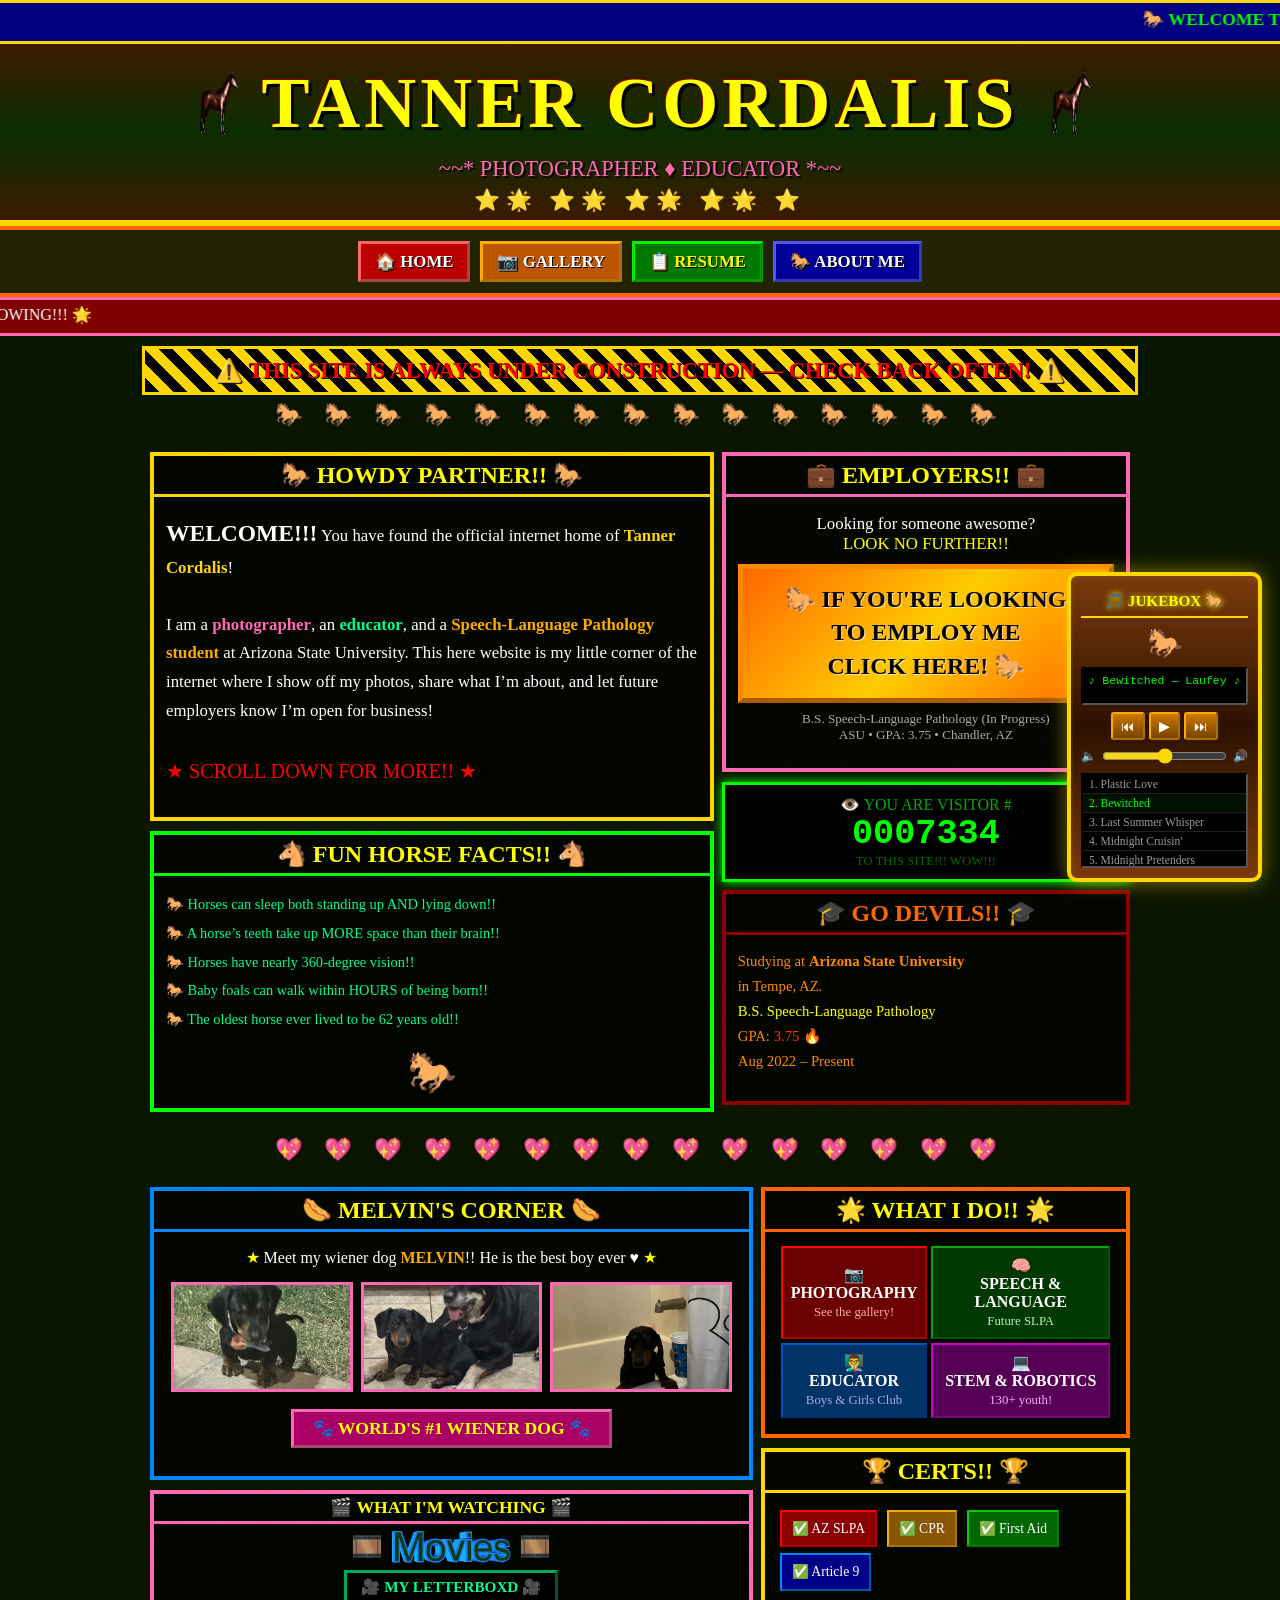
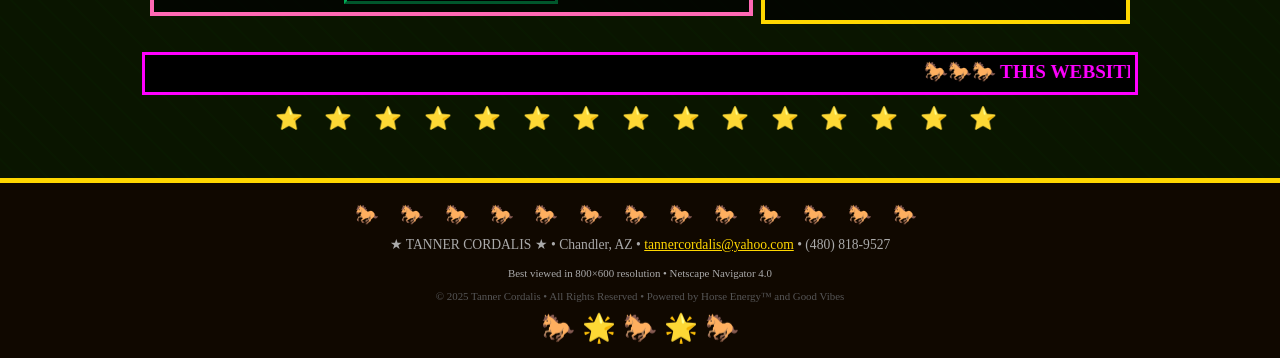
==== commit 843e2142: "Replace photo gallery preview with Melvin's Corner (3 photos)" ====
--- a/index.html
+++ b/index.html
@@ -206,44 +206,43 @@
 
       <td width="62%">
         <div class="retro-box retro-box-blue">
-          <h2 style="border-color:#0088ff">📷 PHOTO GALLERY PREVIEW 📷</h2>
-          <p style="color:#fff; margin-bottom:10px; font-size:1em">
-            I am a photographer! Here are some of my latest shots.
-            <a href="gallery.html" style="color:#00ffff; font-weight:bold">
-              &rarr; SEE ALL PHOTOS!!!
-            </a>
+          <h2 style="border-color:#0088ff">🌭 MELVIN'S CORNER 🌭</h2>
+          <p style="color:#fff; margin-bottom:10px; font-size:1em; text-align:center">
+            <span class="blink" style="color:#ffff00">★</span>
+            Meet my wiener dog <strong style="color:#ffaa00">MELVIN</strong>!!
+            He is the best boy ever &hearts;
+            <span class="blink" style="color:#ffff00">★</span>
           </p>
           <!--
-            HOMEPAGE PREVIEW PHOTOS:
-            Change the src values to 3 of your actual photo filenames!
-            Example: src="photos/sunset.jpg"
+            MELVIN'S CORNER PHOTOS:
+            3 spots. You can swap any src for a gif later - keep the same filename
+            or change the src. To swap: replace photos/melvin/*.jpg with the new file.
           -->
           <table width="100%">
             <tr>
               <td width="33%" style="padding:3px">
-                <img src="photos/preview1.jpg" width="100%"
-                     style="border:3px solid #0088ff; height:110px; object-fit:cover; display:block; background:#111"
-                     alt="📷" onerror="this.style.background='#111'; this.alt='📷 coming soon'">
+                <img src="photos/melvin/melvin-pavers.jpg" width="100%"
+                     style="border:3px solid #ff69b4; height:110px; object-fit:cover; display:block; background:#111"
+                     alt="🌭" onerror="this.style.background='#111'; this.alt='🌭 coming soon'">
               </td>
               <td width="33%" style="padding:3px">
-                <img src="photos/preview2.jpg" width="100%"
-                     style="border:3px solid #0088ff; height:110px; object-fit:cover; display:block; background:#111"
-                     alt="📷" onerror="this.style.background='#111'; this.alt='📷 coming soon'">
+                <img src="photos/melvin/melvin-buddy.jpg" width="100%"
+                     style="border:3px solid #ff69b4; height:110px; object-fit:cover; display:block; background:#111"
+                     alt="🌭" onerror="this.style.background='#111'; this.alt='🌭 coming soon'">
               </td>
               <td width="33%" style="padding:3px">
-                <img src="photos/preview3.jpg" width="100%"
-                     style="border:3px solid #0088ff; height:110px; object-fit:cover; display:block; background:#111"
-                     alt="📷" onerror="this.style.background='#111'; this.alt='📷 coming soon'">
+                <img src="photos/melvin/melvin-bathtub.jpg" width="100%"
+                     style="border:3px solid #ff69b4; height:110px; object-fit:cover; display:block; background:#111"
+                     alt="🌭" onerror="this.style.background='#111'; this.alt='🌭 coming soon'">
               </td>
             </tr>
           </table>
           <p style="text-align:center; margin-top:12px">
-            <a href="gallery.html"
-               style="color:#ffff00; font-size:1.2em; font-weight:bold;
-                      background:#000080; padding:6px 18px;
-                      border:3px outset #0088ff; text-decoration:none">
-              ✨ SEE ALL MY PHOTOS ✨
-            </a>
+            <span style="color:#ffff00; font-size:1.1em; font-weight:bold;
+                         background:#aa0066; padding:6px 18px;
+                         border:3px outset #ff69b4; display:inline-block">
+              🐾 WORLD'S #1 WIENER DOG 🐾
+            </span>
           </p>
         </div>
 
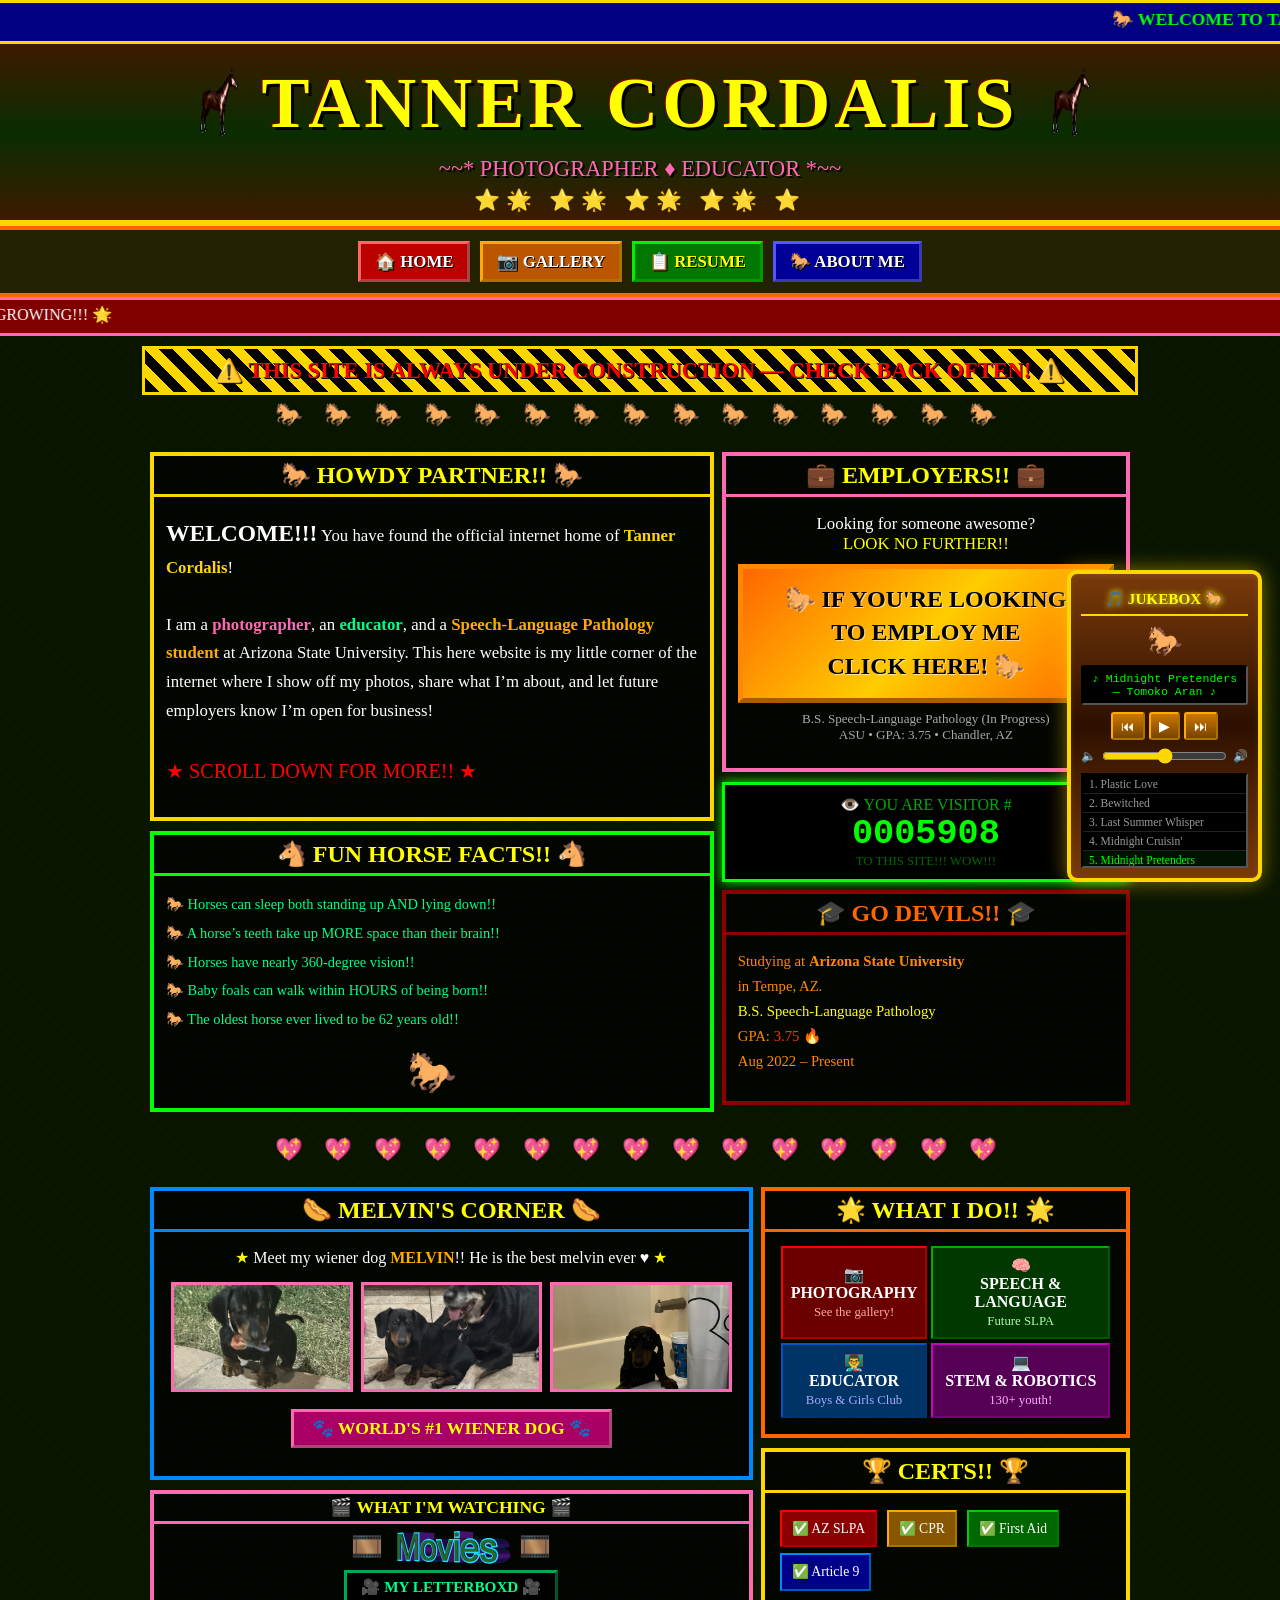
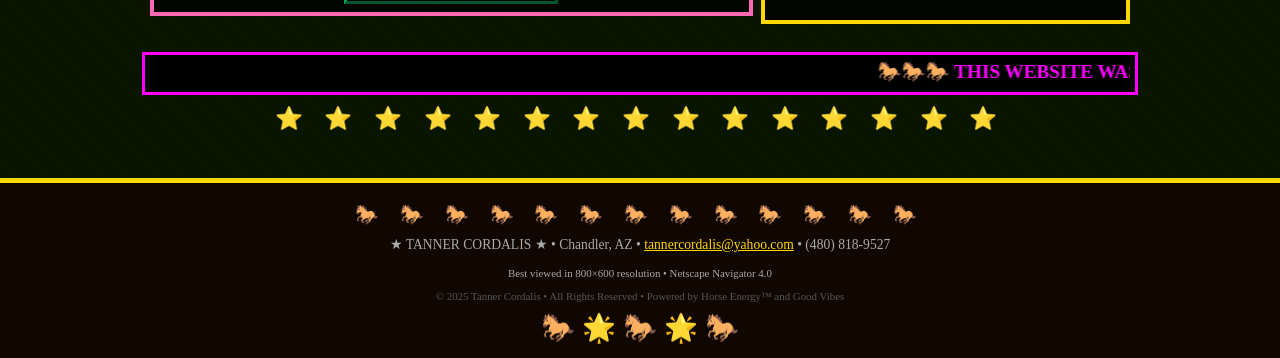
==== commit affd65b2: "best melvin" ====
--- a/index.html
+++ b/index.html
@@ -210,7 +210,7 @@
           <p style="color:#fff; margin-bottom:10px; font-size:1em; text-align:center">
             <span class="blink" style="color:#ffff00">★</span>
             Meet my wiener dog <strong style="color:#ffaa00">MELVIN</strong>!!
-            He is the best boy ever &hearts;
+            He is the best melvin ever &hearts;
             <span class="blink" style="color:#ffff00">★</span>
           </p>
           <!--
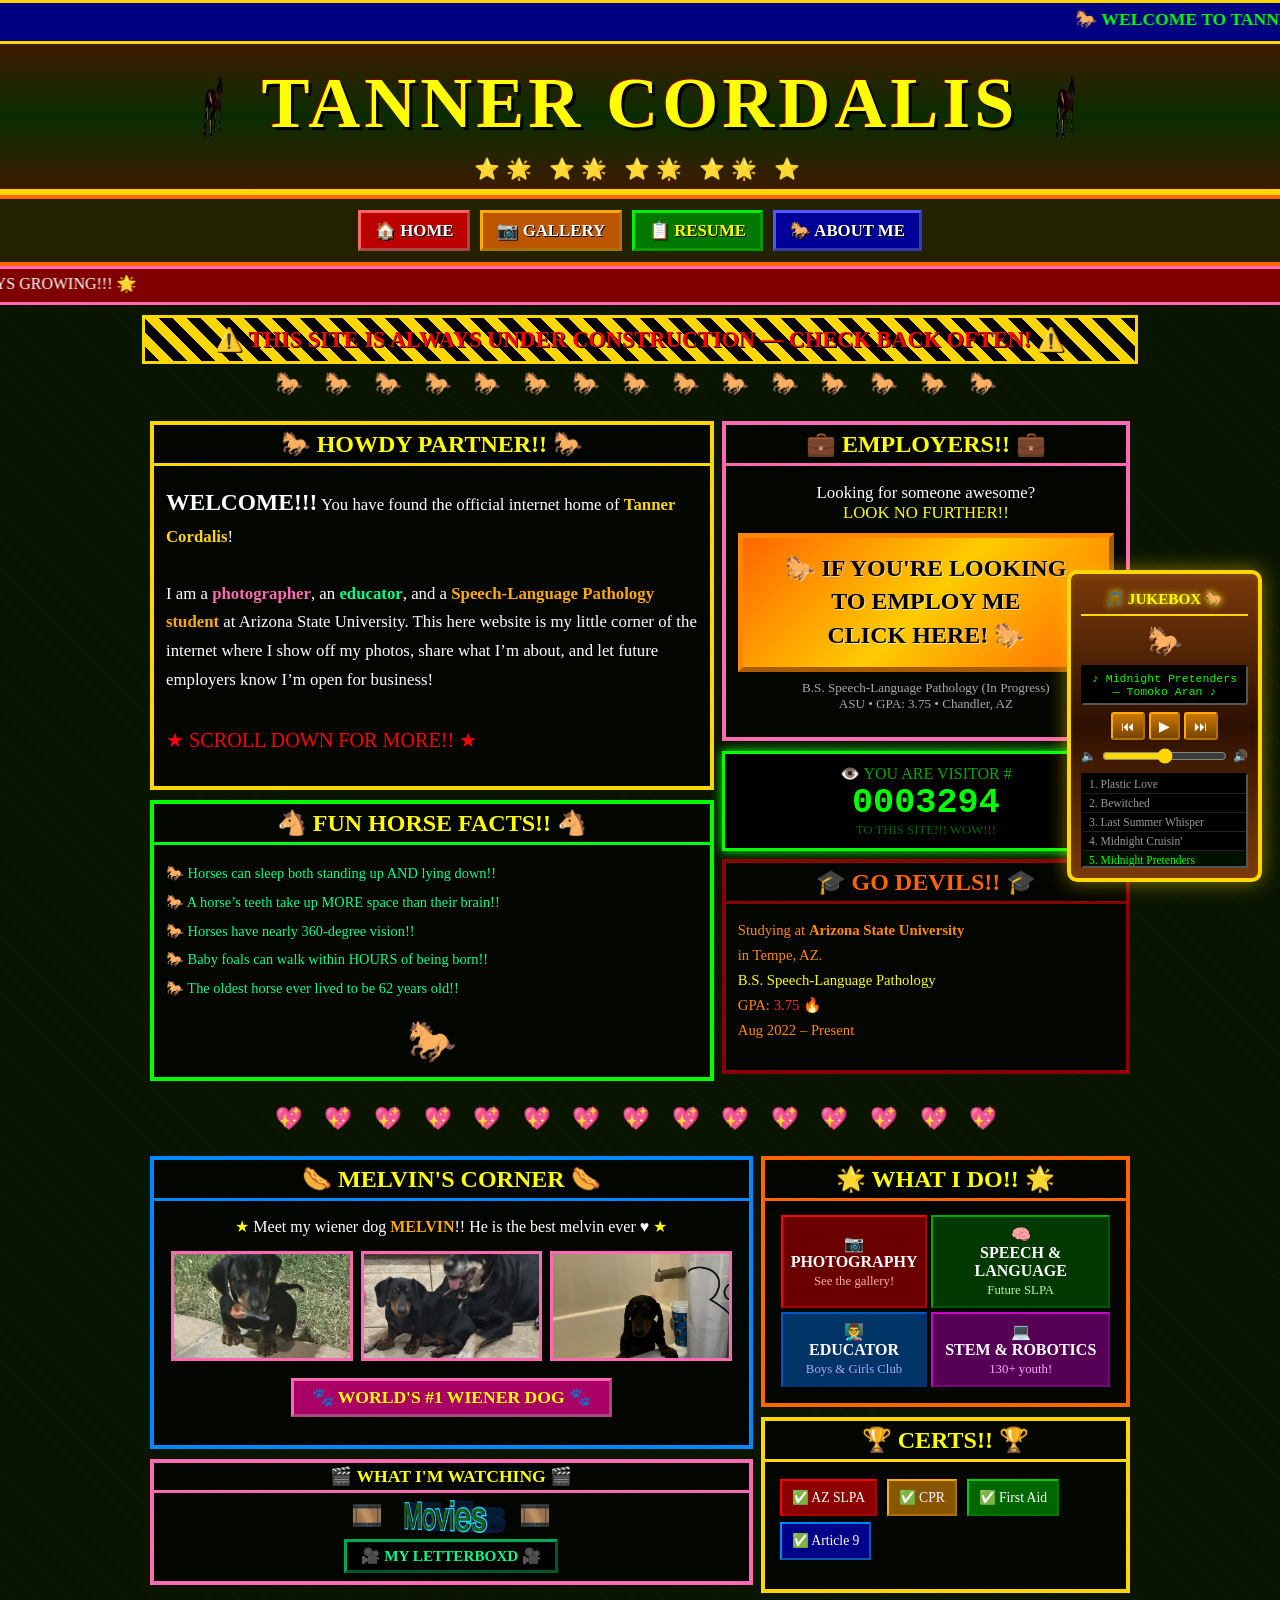
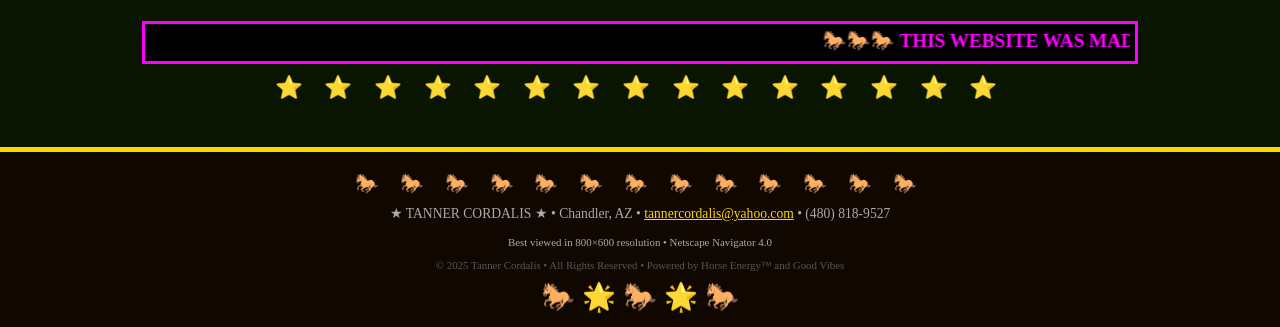
==== commit b60f22c8: "Remove photographer/educator subtitle from header" ====
--- a/index.html
+++ b/index.html
@@ -73,8 +73,6 @@
 
     <img src="gifs/horse-spin.gif" class="spinning-horse-img" alt="horse">
   </div>
-
-  <div class="header-subtitle">~~* PHOTOGRAPHER &diams; EDUCATOR *~~</div>
 
   <div class="star-row">
     <span class="spin-fast">⭐</span><span class="wiggle">🌟</span>
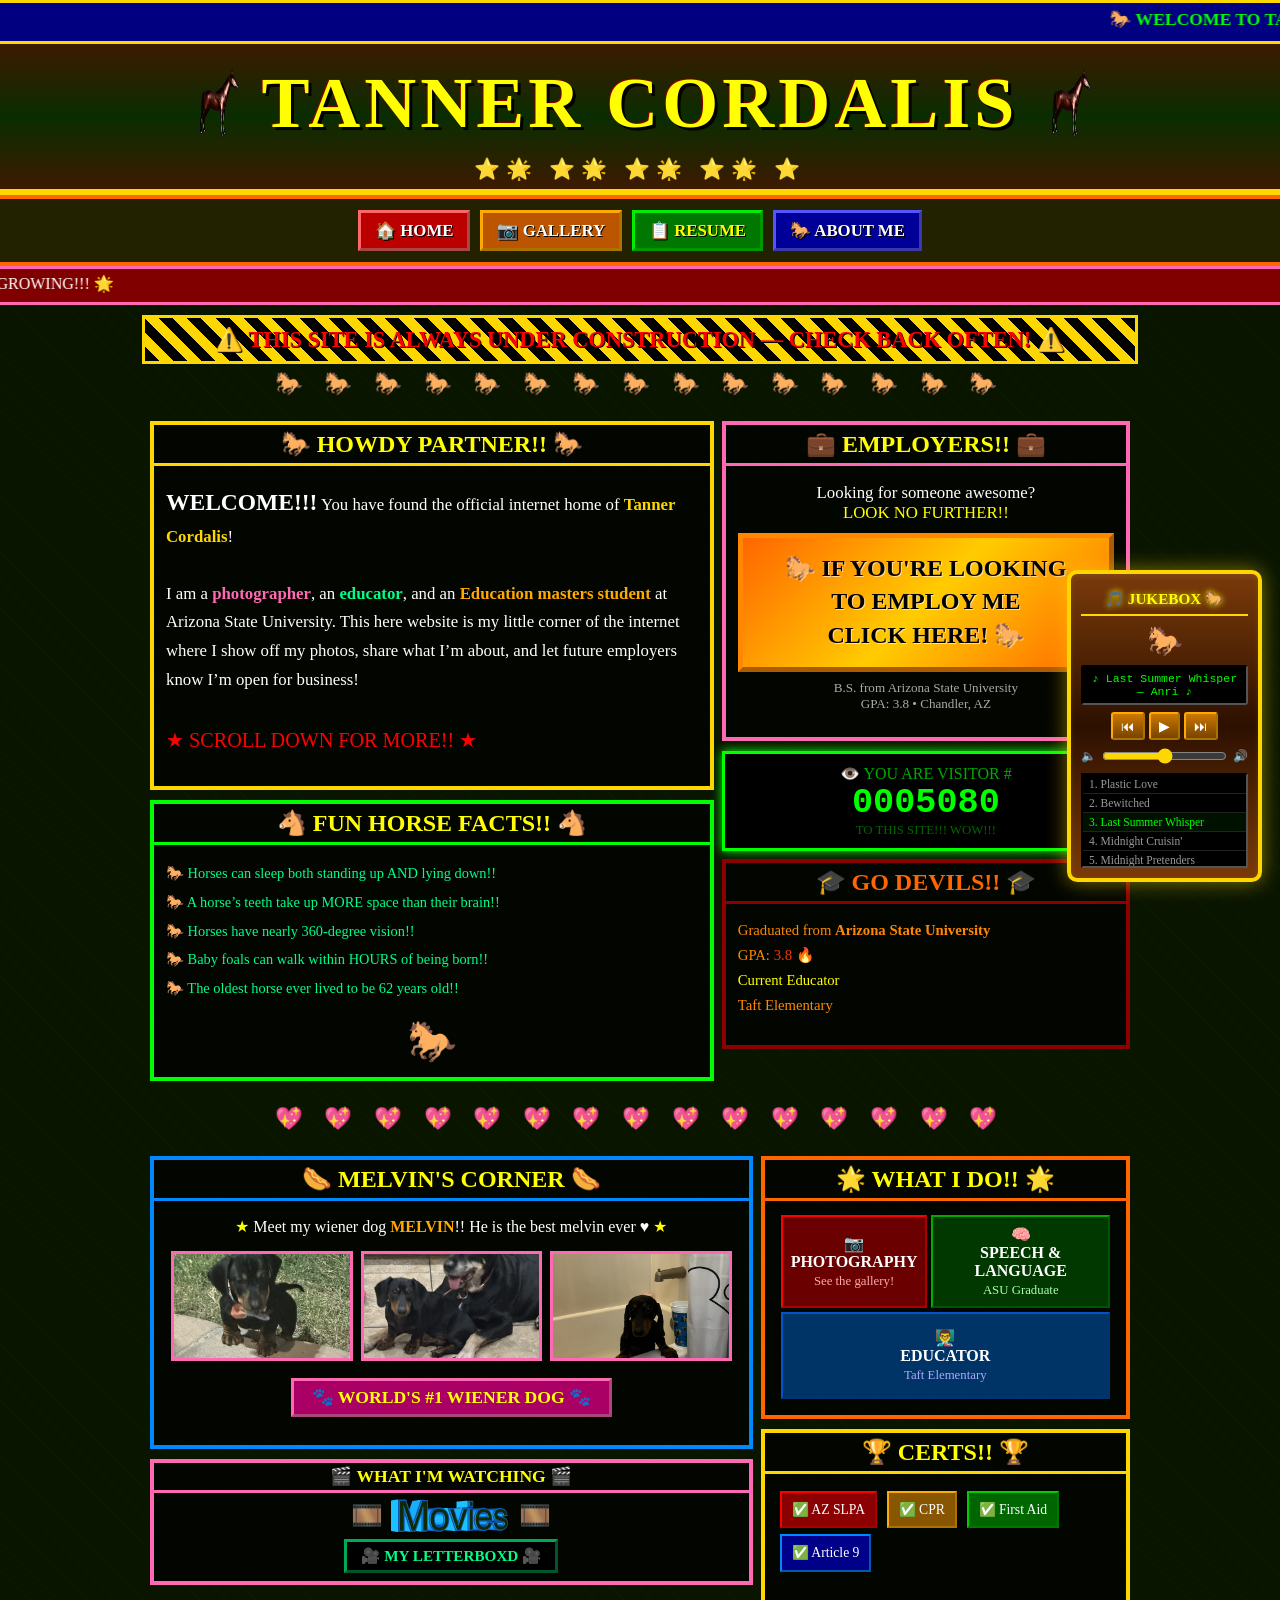
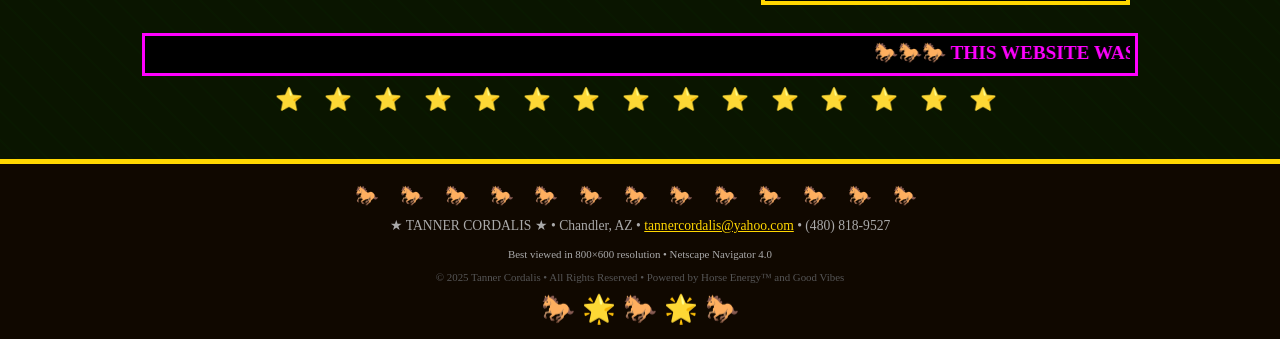
==== commit ad0b405e: "Update bio: Education masters student, ASU grad 3.8 GPA, Taft Elementary educator" ====
--- a/index.html
+++ b/index.html
@@ -45,7 +45,7 @@
   <marquee scrollamount="6">
     🐎 WELCOME TO TANNER CORDALIS'S OFFICIAL WORLD WIDE WEB SITE!!! 🐎
     &nbsp;&nbsp;&nbsp;
-    PHOTOGRAPHER &bull; EDUCATOR &bull; SPEECH-LANGUAGE PATHOLOGY STUDENT &bull; HORSE ENTHUSIAST
+    PHOTOGRAPHER &bull; EDUCATOR &bull; EDUCATION MASTERS STUDENT &bull; HORSE ENTHUSIAST
     &nbsp;&nbsp;&nbsp;
     🐎 EST. 2025 &bull; CHANDLER, AZ 🐎
     &nbsp;&nbsp;&nbsp;
@@ -98,7 +98,7 @@
     🌟 NEW PHOTOS ADDED REGULARLY!! 🌟 &nbsp;&nbsp;
     CHECK OUT THE GALLERY!!! &nbsp;&nbsp;
     🐎 HORSE POWERED SINCE 2025 🐎 &nbsp;&nbsp;
-    ARIZONA STATE UNIVERSITY &bull; GPA 3.75 &nbsp;&nbsp;
+    ARIZONA STATE UNIVERSITY &bull; GPA 3.8 &nbsp;&nbsp;
     🌟 THIS SITE IS ALWAYS GROWING!!! 🌟
   </marquee>
 </div>
@@ -128,8 +128,8 @@
             <strong style="color:#ffd700">Tanner Cordalis</strong>!
             <br><br>
             I am a <strong style="color:#ff69b4">photographer</strong>,
-            an <strong style="color:#00ff88">educator</strong>, and a
-            <strong style="color:#ffaa00">Speech-Language Pathology student</strong>
+            an <strong style="color:#00ff88">educator</strong>, and an
+            <strong style="color:#ffaa00">Education masters student</strong>
             at Arizona State University.
             This here website is my little corner of the internet where I show off my photos,
             share what I&rsquo;m about, and let future employers know I&rsquo;m open for business!
@@ -166,8 +166,8 @@
             🐎 IF YOU'RE LOOKING<br>TO EMPLOY ME<br>CLICK HERE! 🐎
           </a>
           <p style="color:#aaa; font-size:0.82em; text-align:center; margin-top:8px">
-            B.S. Speech-Language Pathology (In Progress)<br>
-            ASU &bull; GPA: 3.75 &bull; Chandler, AZ
+            B.S. from Arizona State University<br>
+            GPA: 3.8 &bull; Chandler, AZ
           </p>
         </div>
 
@@ -182,11 +182,10 @@
         <div class="retro-box" style="border-color:#8b0000; margin-top:8px">
           <h2 style="border-color:#8b0000; color:#ff6600">🎓 GO DEVILS!! 🎓</h2>
           <p style="color:#ff8800; font-size:0.92em; line-height:1.7">
-            Studying at <strong>Arizona State University</strong><br>
-            in Tempe, AZ.<br>
-            <span style="color:#ffff00">B.S. Speech-Language Pathology</span><br>
-            GPA: <span class="blink" style="color:#ff3300">3.75</span> 🔥<br>
-            Aug 2022 – Present
+            Graduated from <strong>Arizona State University</strong><br>
+            GPA: <span class="blink" style="color:#ff3300">3.8</span> 🔥<br>
+            <span style="color:#ffff00">Current Educator</span><br>
+            Taft Elementary
           </p>
         </div>
       </td>
@@ -271,15 +270,12 @@
                 📷<br><strong>PHOTOGRAPHY</strong><br><span style="font-size:0.8em; color:#ffaaaa">See the gallery!</span>
               </td>
               <td style="background:#003800; border:2px outset #00aa00; padding:8px; color:#fff; text-align:center">
-                🧠<br><strong>SPEECH &amp; LANGUAGE</strong><br><span style="font-size:0.8em; color:#aaffaa">Future SLPA</span>
+                🧠<br><strong>SPEECH &amp; LANGUAGE</strong><br><span style="font-size:0.8em; color:#aaffaa">ASU Graduate</span>
               </td>
             </tr>
             <tr>
-              <td style="background:#003366; border:2px outset #0055cc; padding:8px; color:#fff; text-align:center; margin-top:4px">
-                👨‍🏫<br><strong>EDUCATOR</strong><br><span style="font-size:0.8em; color:#aaaaff">Boys &amp; Girls Club</span>
-              </td>
-              <td style="background:#550055; border:2px outset #cc00cc; padding:8px; color:#fff; text-align:center">
-                💻<br><strong>STEM &amp; ROBOTICS</strong><br><span style="font-size:0.8em; color:#ffaaff">130+ youth!</span>
+              <td colspan="2" style="background:#003366; border:2px outset #0055cc; padding:14px; color:#fff; text-align:center">
+                👨‍🏫<br><strong>EDUCATOR</strong><br><span style="font-size:0.8em; color:#aaaaff">Taft Elementary</span>
               </td>
             </tr>
           </table>
@@ -308,7 +304,7 @@
       &nbsp;&nbsp;&nbsp;
       PHONE: (480) 818-9527
       &nbsp;&nbsp;&nbsp;
-      🐎🐎🐎 CHANDLER AZ &bull; ASU &bull; BOYS &amp; GIRLS CLUB 🐎🐎🐎
+      🐎🐎🐎 CHANDLER AZ &bull; ASU &bull; TAFT ELEMENTARY 🐎🐎🐎
     </marquee>
   </div>
 
